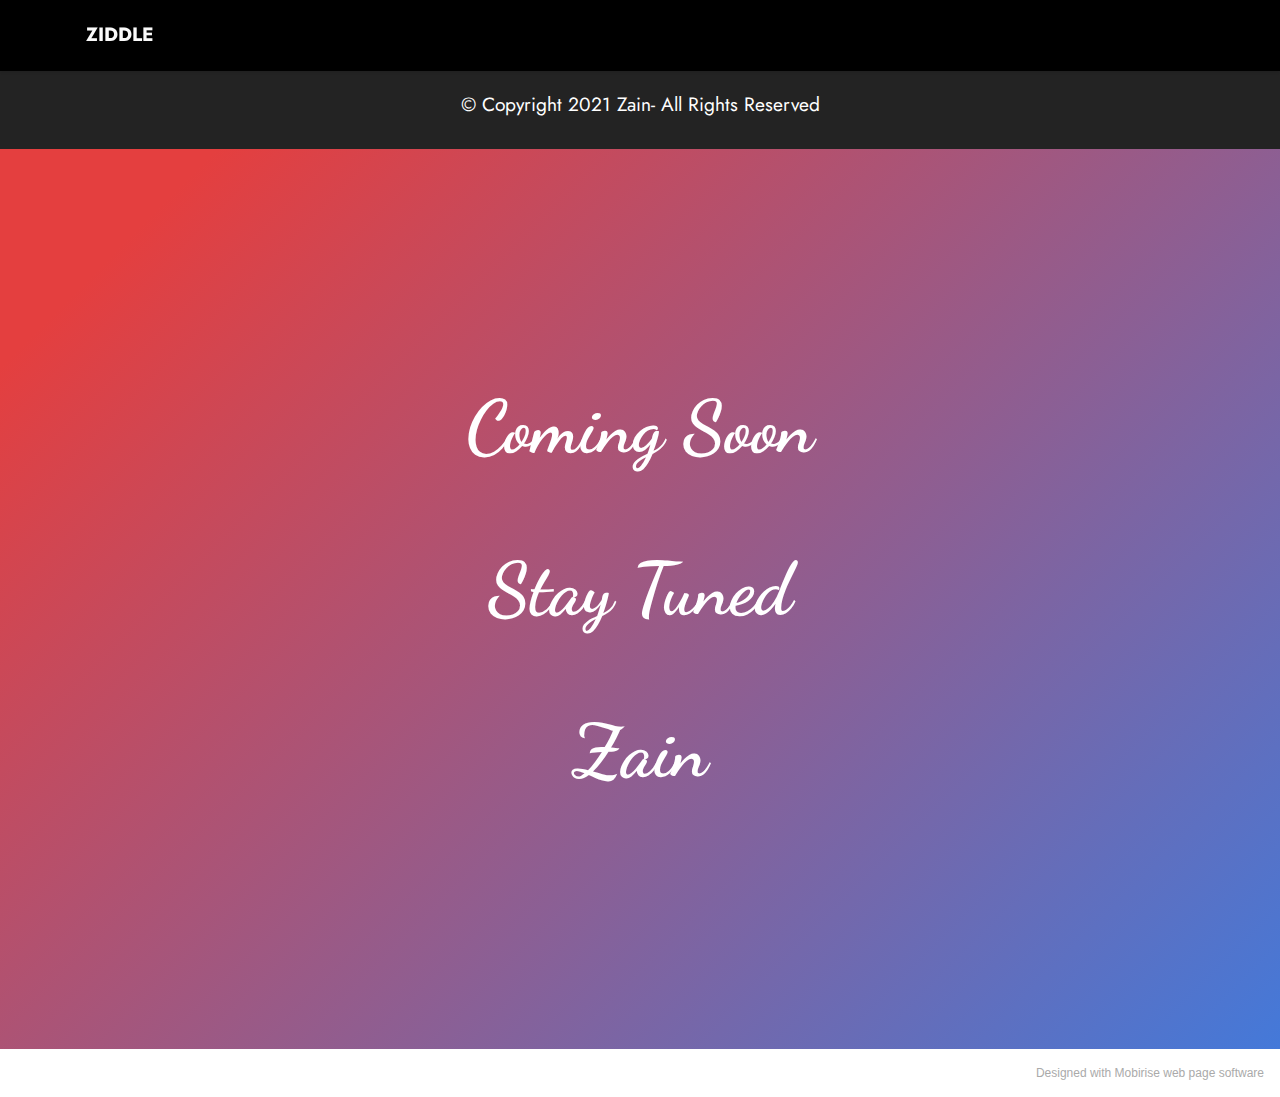
==== page1.html @ 67b0cd88 "A" ====
<!DOCTYPE html>
<html  >
<head>
  <!-- Site made with Mobirise Website Builder v5.2.0, https://mobirise.com -->
  <meta charset="UTF-8">
  <meta http-equiv="X-UA-Compatible" content="IE=edge">
  <meta name="generator" content="Mobirise v5.2.0, mobirise.com">
  <meta name="viewport" content="width=device-width, initial-scale=1, minimum-scale=1">
  <link rel="shortcut icon" href="assets/images/logo.png" type="image/x-icon">
  <meta name="description" content="">
  
  
  <title>ziddle</title>
  <link rel="stylesheet" href="assets/tether/tether.min.css">
  <link rel="stylesheet" href="assets/bootstrap/css/bootstrap.min.css">
  <link rel="stylesheet" href="assets/bootstrap/css/bootstrap-grid.min.css">
  <link rel="stylesheet" href="assets/bootstrap/css/bootstrap-reboot.min.css">
  <link rel="stylesheet" href="assets/dropdown/css/style.css">
  <link rel="stylesheet" href="assets/socicon/css/styles.css">
  <link rel="stylesheet" href="assets/theme/css/style.css">
  <link rel="preload" as="style" href="assets/mobirise/css/mbr-additional.css"><link rel="stylesheet" href="assets/mobirise/css/mbr-additional.css" type="text/css">
  
  
  
  
</head>
<body>
  
  <section class="menu menu1 cid-sieRmgfRUF" once="menu" id="menu1-7">
    

    <nav class="navbar navbar-dropdown navbar-fixed-top navbar-expand-lg">
        <div class="container">
            <div class="navbar-brand">
                
                <span class="navbar-caption-wrap"><a class="navbar-caption text-white display-7" href="https://mobiri.se">ZIDDLE</a></span>
            </div>
            <button class="navbar-toggler" type="button" data-toggle="collapse" data-target="#navbarSupportedContent" aria-controls="navbarNavAltMarkup" aria-expanded="false" aria-label="Toggle navigation">
                <div class="hamburger">
                    <span></span>
                    <span></span>
                    <span></span>
                    <span></span>
                </div>
            </button>
            <div class="collapse navbar-collapse" id="navbarSupportedContent">
                <ul class="navbar-nav nav-dropdown nav-right" data-app-modern-menu="true"><li class="nav-item"><a class="nav-link link text-black display-4" href="https://mobiri.se"></a>
                    </li></ul>
                
                
            </div>
        </div>
    </nav>
</section>

<section class="footer7 cid-sieRCFmxHL" once="footers" id="footer7-8">

    

    

    <div class="container">
        <div class="media-container-row align-center mbr-white">
            <div class="col-12">
                <p class="mbr-text mb-0 mbr-fonts-style display-7">
                    © Copyright 2021 Zain- All Rights Reserved
                </p>
            </div>
        </div>
    </div>
</section>

<section class="header18 cid-sif4z8HHHN mbr-fullscreen" id="header18-9">

    

    

    <div class="align-center container">
        <div class="row justify-content-center">
            <div class="col-12 col-lg-10">
                <h1 class="mbr-section-title mbr-fonts-style mbr-white mb-3 display-1"><strong>Coming Soon</strong><br><strong>&nbsp;</strong><br><strong>Stay T</strong><strong>uned</strong><br><br><strong>Zain</strong></h1>
                
                
                
            </div>
        </div>
    </div>
</section><section style="background-color: #fff; font-family: -apple-system, BlinkMacSystemFont, 'Segoe UI', 'Roboto', 'Helvetica Neue', Arial, sans-serif; color:#aaa; font-size:12px; padding: 0; align-items: center; display: flex;"><a href="https://mobirise.site/n" style="flex: 1 1; height: 3rem; padding-left: 1rem;"></a><p style="flex: 0 0 auto; margin:0; padding-right:1rem;">Designed with Mobirise <a href="https://mobirise.site/j" style="color:#aaa;">web page</a> software</p></section><script src="assets/web/assets/jquery/jquery.min.js"></script>  <script src="assets/popper/popper.min.js"></script>  <script src="assets/tether/tether.min.js"></script>  <script src="assets/bootstrap/js/bootstrap.min.js"></script>  <script src="assets/smoothscroll/smooth-scroll.js"></script>  <script src="assets/dropdown/js/nav-dropdown.js"></script>  <script src="assets/dropdown/js/navbar-dropdown.js"></script>  <script src="assets/touchswipe/jquery.touch-swipe.min.js"></script>  <script src="assets/theme/js/script.js"></script>  
  
  
</body>
</html>
---- assets/dropdown/css/style.css ----
.navbar-dropdown {
  left: 0;
  padding: 0;
  position: absolute;
  right: 0;
  top: 0;
  transition: all 0.45s ease;
  z-index: 1030;
  background: #282828; }
  .navbar-dropdown .navbar-logo {
    margin-right: 0.8rem;
    transition: margin 0.3s ease-in-out;
    vertical-align: middle; }
    .navbar-dropdown .navbar-logo img {
      height: 3.125rem;
      transition: all 0.3s ease-in-out; }
    .navbar-dropdown .navbar-logo.mbr-iconfont {
      font-size: 3.125rem;
      line-height: 3.125rem; }
  .navbar-dropdown .navbar-caption {
    font-weight: 700;
    white-space: normal;
    vertical-align: -4px;
    line-height: 3.125rem !important; }
    .navbar-dropdown .navbar-caption, .navbar-dropdown .navbar-caption:hover {
      color: inherit;
      text-decoration: none; }
  .navbar-dropdown .mbr-iconfont + .navbar-caption {
    vertical-align: -1px; }
  .navbar-dropdown.navbar-fixed-top {
    position: fixed; }
  .navbar-dropdown .navbar-brand span {
    vertical-align: -4px; }
  .navbar-dropdown.bg-color.transparent {
    background: none; }
  .navbar-dropdown.navbar-short .navbar-brand {
    padding: 0.625rem 0; }
    .navbar-dropdown.navbar-short .navbar-brand span {
      vertical-align: -1px; }
  .navbar-dropdown.navbar-short .navbar-caption {
    line-height: 2.375rem !important;
    vertical-align: -2px; }
  .navbar-dropdown.navbar-short .navbar-logo {
    margin-right: 0.5rem; }
    .navbar-dropdown.navbar-short .navbar-logo img {
      height: 2.375rem; }
    .navbar-dropdown.navbar-short .navbar-logo.mbr-iconfont {
      font-size: 2.375rem;
      line-height: 2.375rem; }
  .navbar-dropdown.navbar-short .mbr-table-cell {
    height: 3.625rem; }
  .navbar-dropdown .navbar-close {
    left: 0.6875rem;
    position: fixed;
    top: 0.75rem;
    z-index: 1000; }
  .navbar-dropdown .hamburger-icon {
    content: "";
    display: inline-block;
    vertical-align: middle;
    width: 16px;
    -webkit-box-shadow: 0 -6px 0 1px #282828,0 0 0 1px #282828,0 6px 0 1px #282828;
    -moz-box-shadow: 0 -6px 0 1px #282828,0 0 0 1px #282828,0 6px 0 1px #282828;
    box-shadow: 0 -6px 0 1px #282828,0 0 0 1px #282828,0 6px 0 1px #282828; }

.dropdown-menu .dropdown-toggle[data-toggle="dropdown-submenu"]::after {
  border-bottom: 0.35em solid transparent;
  border-left: 0.35em solid;
  border-right: 0;
  border-top: 0.35em solid transparent;
  margin-left: 0.3rem; }

.dropdown-menu .dropdown-item:focus {
  outline: 0; }

.nav-dropdown {
  font-size: 0.75rem;
  font-weight: 500;
  height: auto !important; }
  .nav-dropdown .nav-btn {
    padding-left: 1rem; }
  .nav-dropdown .link {
    margin: .667em 1.667em;
    font-weight: 500;
    padding: 0;
    transition: color .2s ease-in-out; }
    .nav-dropdown .link.dropdown-toggle {
      margin-right: 2.583em; }
      .nav-dropdown .link.dropdown-toggle::after {
        margin-left: .25rem;
        border-top: 0.35em solid;
        border-right: 0.35em solid transparent;
        border-left: 0.35em solid transparent;
        border-bottom: 0; }
      .nav-dropdown .link.dropdown-toggle[aria-expanded="true"] {
        margin: 0;
        padding: 0.667em 3.263em  0.667em 1.667em; }
  .nav-dropdown .link::after,
  .nav-dropdown .dropdown-item::after {
    color: inherit; }
  .nav-dropdown .btn {
    font-size: 0.75rem;
    font-weight: 700;
    letter-spacing: 0;
    margin-bottom: 0;
    padding-left: 1.25rem;
    padding-right: 1.25rem; }
  .nav-dropdown .dropdown-menu {
    border-radius: 0;
    border: 0;
    left: 0;
    margin: 0;
    padding-bottom: 1.25rem;
    padding-top: 1.25rem;
    position: relative; }
  .nav-dropdown .dropdown-submenu {
    margin-left: 0.125rem;
    top: 0; }
  .nav-dropdown .dropdown-item {
    font-weight: 500;
    line-height: 2;
    padding: 0.3846em 4.615em 0.3846em 1.5385em;
    position: relative;
    transition: color .2s ease-in-out, background-color .2s ease-in-out; }
    .nav-dropdown .dropdown-item::after {
      margin-top: -0.3077em;
      position: absolute;
      right: 1.1538em;
      top: 50%; }
    .nav-dropdown .dropdown-item:focus, .nav-dropdown .dropdown-item:hover {
      background: none; }

@media (max-width: 767px) {
  .nav-dropdown.navbar-toggleable-sm {
    bottom: 0;
    display: none;
    left: 0;
    overflow-x: hidden;
    position: fixed;
    top: 0;
    transform: translateX(-100%);
    -ms-transform: translateX(-100%);
    -webkit-transform: translateX(-100%);
    width: 18.75rem;
    z-index: 999; } }
.nav-dropdown.navbar-toggleable-xl {
  bottom: 0;
  display: none;
  left: 0;
  overflow-x: hidden;
  position: fixed;
  top: 0;
  transform: translateX(-100%);
  -ms-transform: translateX(-100%);
  -webkit-transform: translateX(-100%);
  width: 18.75rem;
  z-index: 999; }

.nav-dropdown-sm {
  display: block !important;
  overflow-x: hidden;
  overflow: auto;
  padding-top: 3.875rem; }
  .nav-dropdown-sm::after {
    content: "";
    display: block;
    height: 3rem;
    width: 100%; }
  .nav-dropdown-sm.collapse.in ~ .navbar-close {
    display: block !important; }
  .nav-dropdown-sm.collapsing, .nav-dropdown-sm.collapse.in {
    transform: translateX(0);
    -ms-transform: translateX(0);
    -webkit-transform: translateX(0);
    transition: all 0.25s ease-out;
    -webkit-transition: all 0.25s ease-out;
    background: #282828; }
  .nav-dropdown-sm.collapsing[aria-expanded="false"] {
    transform: translateX(-100%);
    -ms-transform: translateX(-100%);
    -webkit-transform: translateX(-100%); }
  .nav-dropdown-sm .nav-item {
    display: block;
    margin-left: 0 !important;
    padding-left: 0; }
  .nav-dropdown-sm .link,
  .nav-dropdown-sm .dropdown-item {
    border-top: 1px dotted rgba(255, 255, 255, 0.1);
    font-size: 0.8125rem;
    line-height: 1.6;
    margin: 0 !important;
    padding: 0.875rem 2.4rem 0.875rem 1.5625rem !important;
    position: relative;
    white-space: normal; }
    .nav-dropdown-sm .link:focus, .nav-dropdown-sm .link:hover,
    .nav-dropdown-sm .dropdown-item:focus,
    .nav-dropdown-sm .dropdown-item:hover {
      background: rgba(0, 0, 0, 0.2) !important;
      color: #c0a375; }
  .nav-dropdown-sm .nav-btn {
    position: relative;
    padding: 1.5625rem 1.5625rem 0 1.5625rem; }
    .nav-dropdown-sm .nav-btn::before {
      border-top: 1px dotted rgba(255, 255, 255, 0.1);
      content: "";
      left: 0;
      position: absolute;
      top: 0;
      width: 100%; }
    .nav-dropdown-sm .nav-btn + .nav-btn {
      padding-top: 0.625rem; }
      .nav-dropdown-sm .nav-btn + .nav-btn::before {
        display: none; }
  .nav-dropdown-sm .btn {
    padding: 0.625rem 0; }
  .nav-dropdown-sm .dropdown-toggle[data-toggle="dropdown-submenu"]::after {
    margin-left: .25rem;
    border-top: 0.35em solid;
    border-right: 0.35em solid transparent;
    border-left: 0.35em solid transparent;
    border-bottom: 0; }
  .nav-dropdown-sm .dropdown-toggle[data-toggle="dropdown-submenu"][aria-expanded="true"]::after {
    border-top: 0;
    border-right: 0.35em solid transparent;
    border-left: 0.35em solid transparent;
    border-bottom: 0.35em solid; }
  .nav-dropdown-sm .dropdown-menu {
    margin: 0;
    padding: 0;
    position: relative;
    top: 0;
    left: 0;
    width: 100%;
    border: 0;
    float: none;
    border-radius: 0;
    background: none; }
  .nav-dropdown-sm .dropdown-submenu {
    left: 100%;
    margin-left: 0.125rem;
    margin-top: -1.25rem;
    top: 0; }

.navbar-toggleable-sm .nav-dropdown .dropdown-menu {
  position: absolute; }

.navbar-toggleable-sm .nav-dropdown .dropdown-submenu {
  left: 100%;
  margin-left: 0.125rem;
  margin-top: -1.25rem;
  top: 0; }

.navbar-toggleable-sm.opened .nav-dropdown .dropdown-menu {
  position: relative; }

.navbar-toggleable-sm.opened .nav-dropdown .dropdown-submenu {
  left: 0;
  margin-left: 00rem;
  margin-top: 0rem;
  top: 0; }

.is-builder .nav-dropdown.collapsing {
  transition: none !important; }

/*# sourceMappingURL=style.css.map */
---- assets/socicon/css/styles.css ----
@charset "UTF-8";

@font-face {
  font-family: 'Socicon';
  src:  url('../fonts/socicon.eot');
  src:  url('../fonts/socicon.eot?#iefix') format('embedded-opentype'),
    url('../fonts/socicon.woff2') format('woff2'),
    url('../fonts/socicon.ttf') format('truetype'),
    url('../fonts/socicon.woff') format('woff'),
    url('../fonts/socicon.svg#socicon') format('svg');
  font-weight: normal;
  font-style: normal;
}

[data-icon]:before {
  font-family: "socicon" !important;
  content: attr(data-icon);
  font-style: normal !important;
  font-weight: normal !important;
  font-variant: normal !important;
  text-transform: none !important;
  speak: none;
  line-height: 1;
  -webkit-font-smoothing: antialiased;
  -moz-osx-font-smoothing: grayscale;
}

[class^="socicon-"], [class*=" socicon-"] {
  /* use !important to prevent issues with browser extensions that change fonts */
  font-family: 'Socicon' !important;
  speak: none;
  font-style: normal;
  font-weight: normal;
  font-variant: normal;
  text-transform: none;
  line-height: 1;

  /* Better Font Rendering =========== */
  -webkit-font-smoothing: antialiased;
  -moz-osx-font-smoothing: grayscale;
}

.socicon-eitaa:before {
  content: "\e97c";
}
.socicon-soroush:before {
  content: "\e97d";
}
.socicon-bale:before {
  content: "\e97e";
}
.socicon-zazzle:before {
  content: "\e97b";
}
.socicon-society6:before {
  content: "\e97a";
}
.socicon-redbubble:before {
  content: "\e979";
}
.socicon-avvo:before {
  content: "\e978";
}
.socicon-stitcher:before {
  content: "\e977";
}
.socicon-googlehangouts:before {
  content: "\e974";
}
.socicon-dlive:before {
  content: "\e975";
}
.socicon-vsco:before {
  content: "\e976";
}
.socicon-flipboard:before {
  content: "\e973";
}
.socicon-ubuntu:before {
  content: "\e958";
}
.socicon-artstation:before {
  content: "\e959";
}
.socicon-invision:before {
  content: "\e95a";
}
.socicon-torial:before {
  content: "\e95b";
}
.socicon-collectorz:before {
  content: "\e95c";
}
.socicon-seenthis:before {
  content: "\e95d";
}
.socicon-googleplaymusic:before {
  content: "\e95e";
}
.socicon-debian:before {
  content: "\e95f";
}
.socicon-filmfreeway:before {
  content: "\e960";
}
.socicon-gnome:before {
  content: "\e961";
}
.socicon-itchio:before {
  content: "\e962";
}
.socicon-jamendo:before {
  content: "\e963";
}
.socicon-mix:before {
  content: "\e964";
}
.socicon-sharepoint:before {
  content: "\e965";
}
.socicon-tinder:before {
  content: "\e966";
}
.socicon-windguru:before {
  content: "\e967";
}
.socicon-cdbaby:before {
  content: "\e968";
}
.socicon-elementaryos:before {
  content: "\e969";
}
.socicon-stage32:before {
  content: "\e96a";
}
.socicon-tiktok:before {
  content: "\e96b";
}
.socicon-gitter:before {
  content: "\e96c";
}
.socicon-letterboxd:before {
  content: "\e96d";
}
.socicon-threema:before {
  content: "\e96e";
}
.socicon-splice:before {
  content: "\e96f";
}
.socicon-metapop:before {
  content: "\e970";
}
.socicon-naver:before {
  content: "\e971";
}
.socicon-remote:before {
  content: "\e972";
}
.socicon-internet:before {
  content: "\e957";
}
.socicon-moddb:before {
  content: "\e94b";
}
.socicon-indiedb:before {
  content: "\e94c";
}
.socicon-traxsource:before {
  content: "\e94d";
}
.socicon-gamefor:before {
  content: "\e94e";
}
.socicon-pixiv:before {
  content: "\e94f";
}
.socicon-myanimelist:before {
  content: "\e950";
}
.socicon-blackberry:before {
  content: "\e951";
}
.socicon-wickr:before {
  content: "\e952";
}
.socicon-spip:before {
  content: "\e953";
}
.socicon-napster:before {
  content: "\e954";
}
.socicon-beatport:before {
  content: "\e955";
}
.socicon-hackerone:before {
  content: "\e956";
}
.socicon-hackernews:before {
  content: "\e946";
}
.socicon-smashwords:before {
  content: "\e947";
}
.socicon-kobo:before {
  content: "\e948";
}
.socicon-bookbub:before {
  content: "\e949";
}
.socicon-mailru:before {
  content: "\e94a";
}
.socicon-gitlab:before {
  content: "\e945";
}
.socicon-instructables:before {
  content: "\e944";
}
.socicon-portfolio:before {
  content: "\e943";
}
.socicon-codered:before {
  content: "\e940";
}
.socicon-origin:before {
  content: "\e941";
}
.socicon-nextdoor:before {
  content: "\e942";
}
.socicon-udemy:before {
  content: "\e93f";
}
.socicon-livemaster:before {
  content: "\e93e";
}
.socicon-crunchbase:before {
  content: "\e93b";
}
.socicon-homefy:before {
  content: "\e93c";
}
.socicon-calendly:before {
  content: "\e93d";
}
.socicon-realtor:before {
  content: "\e90f";
}
.socicon-tidal:before {
  content: "\e910";
}
.socicon-qobuz:before {
  content: "\e911";
}
.socicon-natgeo:before {
  content: "\e912";
}
.socicon-mastodon:before {
  content: "\e913";
}
.socicon-unsplash:before {
  content: "\e914";
}
.socicon-homeadvisor:before {
  content: "\e915";
}
.socicon-angieslist:before {
  content: "\e916";
}
.socicon-codepen:before {
  content: "\e917";
}
.socicon-slack:before {
  content: "\e918";
}
.socicon-openaigym:before {
  content: "\e919";
}
.socicon-logmein:before {
  content: "\e91a";
}
.socicon-fiverr:before {
  content: "\e91b";
}
.socicon-gotomeeting:before {
  content: "\e91c";
}
.socicon-aliexpress:before {
  content: "\e91d";
}
.socicon-guru:before {
  content: "\e91e";
}
.socicon-appstore:before {
  content: "\e91f";
}
.socicon-homes:before {
  content: "\e920";
}
.socicon-zoom:before {
  content: "\e921";
}
.socicon-alibaba:before {
  content: "\e922";
}
.socicon-craigslist:before {
  content: "\e923";
}
.socicon-wix:before {
  content: "\e924";
}
.socicon-redfin:before {
  content: "\e925";
}
.socicon-googlecalendar:before {
  content: "\e926";
}
.socicon-shopify:before {
  content: "\e927";
}
.socicon-freelancer:before {
  content: "\e928";
}
.socicon-seedrs:before {
  content: "\e929";
}
.socicon-bing:before {
  content: "\e92a";
}
.socicon-doodle:before {
  content: "\e92b";
}
.socicon-bonanza:before {
  content: "\e92c";
}
.socicon-squarespace:before {
  content: "\e92d";
}
.socicon-toptal:before {
  content: "\e92e";
}
.socicon-gust:before {
  content: "\e92f";
}
.socicon-ask:before {
  content: "\e930";
}
.socicon-trulia:before {
  content: "\e931";
}
.socicon-loomly:before {
  content: "\e932";
}
.socicon-ghost:before {
  content: "\e933";
}
.socicon-upwork:before {
  content: "\e934";
}
.socicon-fundable:before {
  content: "\e935";
}
.socicon-booking:before {
  content: "\e936";
}
.socicon-googlemaps:before {
  content: "\e937";
}
.socicon-zillow:before {
  content: "\e938";
}
.socicon-niconico:before {
  content: "\e939";
}
.socicon-toneden:before {
  content: "\e93a";
}
.socicon-augment:before {
  content: "\e908";
}
.socicon-bitbucket:before {
  content: "\e909";
}
.socicon-fyuse:before {
  content: "\e90a";
}
.socicon-yt-gaming:before {
  content: "\e90b";
}
.socicon-sketchfab:before {
  content: "\e90c";
}
.socicon-mobcrush:before {
  content: "\e90d";
}
.socicon-microsoft:before {
  content: "\e90e";
}
.socicon-pandora:before {
  content: "\e907";
}
.socicon-messenger:before {
  content: "\e906";
}
.socicon-gamewisp:before {
  content: "\e905";
}
.socicon-bloglovin:before {
  content: "\e904";
}
.socicon-tunein:before {
  content: "\e903";
}
.socicon-gamejolt:before {
  content: "\e901";
}
.socicon-trello:before {
  content: "\e902";
}
.socicon-spreadshirt:before {
  content: "\e900";
}
.socicon-500px:before {
  content: "\e000";
}
.socicon-8tracks:before {
  content: "\e001";
}
.socicon-airbnb:before {
  content: "\e002";
}
.socicon-alliance:before {
  content: "\e003";
}
.socicon-amazon:before {
  content: "\e004";
}
.socicon-amplement:before {
  content: "\e005";
}
.socicon-android:before {
  content: "\e006";
}
.socicon-angellist:before {
  content: "\e007";
}
.socicon-apple:before {
  content: "\e008";
}
.socicon-appnet:before {
  content: "\e009";
}
.socicon-baidu:before {
  content: "\e00a";
}
.socicon-bandcamp:before {
  content: "\e00b";
}
.socicon-battlenet:before {
  content: "\e00c";
}
.socicon-mixer:before {
  content: "\e00d";
}
.socicon-bebee:before {
  content: "\e00e";
}
.socicon-bebo:before {
  content: "\e00f";
}
.socicon-behance:before {
  content: "\e010";
}
.socicon-blizzard:before {
  content: "\e011";
}
.socicon-blogger:before {
  content: "\e012";
}
.socicon-buffer:before {
  content: "\e013";
}
.socicon-chrome:before {
  content: "\e014";
}
.socicon-coderwall:before {
  content: "\e015";
}
.socicon-curse:before {
  content: "\e016";
}
.socicon-dailymotion:before {
  content: "\e017";
}
.socicon-deezer:before {
  content: "\e018";
}
.socicon-delicious:before {
  content: "\e019";
}
.socicon-deviantart:before {
  content: "\e01a";
}
.socicon-diablo:before {
  content: "\e01b";
}
.socicon-digg:before {
  content: "\e01c";
}
.socicon-discord:before {
  content: "\e01d";
}
.socicon-disqus:before {
  content: "\e01e";
}
.socicon-douban:before {
  content: "\e01f";
}
.socicon-draugiem:before {
  content: "\e020";
}
.socicon-dribbble:before {
  content: "\e021";
}
.socicon-drupal:before {
  content: "\e022";
}
.socicon-ebay:before {
  content: "\e023";
}
.socicon-ello:before {
  content: "\e024";
}
.socicon-endomodo:before {
  content: "\e025";
}
.socicon-envato:before {
  content: "\e026";
}
.socicon-etsy:before {
  content: "\e027";
}
.socicon-facebook:before {
  content: "\e028";
}
.socicon-feedburner:before {
  content: "\e029";
}
.socicon-filmweb:before {
  content: "\e02a";
}
.socicon-firefox:before {
  content: "\e02b";
}
.socicon-flattr:before {
  content: "\e02c";
}
.socicon-flickr:before {
  content: "\e02d";
}
.socicon-formulr:before {
  content: "\e02e";
}
.socicon-forrst:before {
  content: "\e02f";
}
.socicon-foursquare:before {
  content: "\e030";
}
.socicon-friendfeed:before {
  content: "\e031";
}
.socicon-github:before {
  content: "\e032";
}
.socicon-goodreads:before {
  content: "\e033";
}
.socicon-google:before {
  content: "\e034";
}
.socicon-googlescholar:before {
  content: "\e035";
}
.socicon-googlegroups:before {
  content: "\e036";
}
.socicon-googlephotos:before {
  content: "\e037";
}
.socicon-googleplus:before {
  content: "\e038";
}
.socicon-grooveshark:before {
  content: "\e039";
}
.socicon-hackerrank:before {
  content: "\e03a";
}
.socicon-hearthstone:before {
  content: "\e03b";
}
.socicon-hellocoton:before {
  content: "\e03c";
}
.socicon-heroes:before {
  content: "\e03d";
}
.socicon-smashcast:before {
  content: "\e03e";
}
.socicon-horde:before {
  content: "\e03f";
}
.socicon-houzz:before {
  content: "\e040";
}
.socicon-icq:before {
  content: "\e041";
}
.socicon-identica:before {
  content: "\e042";
}
.socicon-imdb:before {
  content: "\e043";
}
.socicon-instagram:before {
  content: "\e044";
}
.socicon-issuu:before {
  content: "\e045";
}
.socicon-istock:before {
  content: "\e046";
}
.socicon-itunes:before {
  content: "\e047";
}
.socicon-keybase:before {
  content: "\e048";
}
.socicon-lanyrd:before {
  content: "\e049";
}
.socicon-lastfm:before {
  content: "\e04a";
}
.socicon-line:before {
  content: "\e04b";
}
.socicon-linkedin:before {
  content: "\e04c";
}
.socicon-livejournal:before {
  content: "\e04d";
}
.socicon-lyft:before {
  content: "\e04e";
}
.socicon-macos:before {
  content: "\e04f";
}
.socicon-mail:before {
  content: "\e050";
}
.socicon-medium:before {
  content: "\e051";
}
.socicon-meetup:before {
  content: "\e052";
}
.socicon-mixcloud:before {
  content: "\e053";
}
.socicon-modelmayhem:before {
  content: "\e054";
}
.socicon-mumble:before {
  content: "\e055";
}
.socicon-myspace:before {
  content: "\e056";
}
.socicon-newsvine:before {
  content: "\e057";
}
.socicon-nintendo:before {
  content: "\e058";
}
.socicon-npm:before {
  content: "\e059";
}
.socicon-odnoklassniki:before {
  content: "\e05a";
}
.socicon-openid:before {
  content: "\e05b";
}
.socicon-opera:before {
  content: "\e05c";
}
.socicon-outlook:before {
  content: "\e05d";
}
.socicon-overwatch:before {
  content: "\e05e";
}
.socicon-patreon:before {
  content: "\e05f";
}
.socicon-paypal:before {
  content: "\e060";
}
.socicon-periscope:before {
  content: "\e061";
}
.socicon-persona:before {
  content: "\e062";
}
.socicon-pinterest:before {
  content: "\e063";
}
.socicon-play:before {
  content: "\e064";
}
.socicon-player:before {
  content: "\e065";
}
.socicon-playstation:before {
  content: "\e066";
}
.socicon-pocket:before {
  content: "\e067";
}
.socicon-qq:before {
  content: "\e068";
}
.socicon-quora:before {
  content: "\e069";
}
.socicon-raidcall:before {
  content: "\e06a";
}
.socicon-ravelry:before {
  content: "\e06b";
}
.socicon-reddit:before {
  content: "\e06c";
}
.socicon-renren:before {
  content: "\e06d";
}
.socicon-researchgate:before {
  content: "\e06e";
}
.socicon-residentadvisor:before {
  content: "\e06f";
}
.socicon-reverbnation:before {
  content: "\e070";
}
.socicon-rss:before {
  content: "\e071";
}
.socicon-sharethis:before {
  content: "\e072";
}
.socicon-skype:before {
  content: "\e073";
}
.socicon-slideshare:before {
  content: "\e074";
}
.socicon-smugmug:before {
  content: "\e075";
}
.socicon-snapchat:before {
  content: "\e076";
}
.socicon-songkick:before {
  content: "\e077";
}
.socicon-soundcloud:before {
  content: "\e078";
}
.socicon-spotify:before {
  content: "\e079";
}
.socicon-stackexchange:before {
  content: "\e07a";
}
.socicon-stackoverflow:before {
  content: "\e07b";
}
.socicon-starcraft:before {
  content: "\e07c";
}
.socicon-stayfriends:before {
  content: "\e07d";
}
.socicon-steam:before {
  content: "\e07e";
}
.socicon-storehouse:before {
  content: "\e07f";
}
.socicon-strava:before {
  content: "\e080";
}
.socicon-streamjar:before {
  content: "\e081";
}
.socicon-stumbleupon:before {
  content: "\e082";
}
.socicon-swarm:before {
  content: "\e083";
}
.socicon-teamspeak:before {
  content: "\e084";
}
.socicon-teamviewer:before {
  content: "\e085";
}
.socicon-technorati:before {
  content: "\e086";
}
.socicon-telegram:before {
  content: "\e087";
}
.socicon-tripadvisor:before {
  content: "\e088";
}
.socicon-tripit:before {
  content: "\e089";
}
.socicon-triplej:before {
  content: "\e08a";
}
.socicon-tumblr:before {
  content: "\e08b";
}
.socicon-twitch:before {
  content: "\e08c";
}
.socicon-twitter:before {
  content: "\e08d";
}
.socicon-uber:before {
  content: "\e08e";
}
.socicon-ventrilo:before {
  content: "\e08f";
}
.socicon-viadeo:before {
  content: "\e090";
}
.socicon-viber:before {
  content: "\e091";
}
.socicon-viewbug:before {
  content: "\e092";
}
.socicon-vimeo:before {
  content: "\e093";
}
.socicon-vine:before {
  content: "\e094";
}
.socicon-vkontakte:before {
  content: "\e095";
}
.socicon-warcraft:before {
  content: "\e096";
}
.socicon-wechat:before {
  content: "\e097";
}
.socicon-weibo:before {
  content: "\e098";
}
.socicon-whatsapp:before {
  content: "\e099";
}
.socicon-wikipedia:before {
  content: "\e09a";
}
.socicon-windows:before {
  content: "\e09b";
}
.socicon-wordpress:before {
  content: "\e09c";
}
.socicon-wykop:before {
  content: "\e09d";
}
.socicon-xbox:before {
  content: "\e09e";
}
.socicon-xing:before {
  content: "\e09f";
}
.socicon-yahoo:before {
  content: "\e0a0";
}
.socicon-yammer:before {
  content: "\e0a1";
}
.socicon-yandex:before {
  content: "\e0a2";
}
.socicon-yelp:before {
  content: "\e0a3";
}
.socicon-younow:before {
  content: "\e0a4";
}
.socicon-youtube:before {
  content: "\e0a5";
}
.socicon-zapier:before {
  content: "\e0a6";
}
.socicon-zerply:before {
  content: "\e0a7";
}
.socicon-zomato:before {
  content: "\e0a8";
}
.socicon-zynga:before {
  content: "\e0a9";
}
---- assets/theme/css/style.css ----
section {
  background-color: #ffffff;
}

body {
  font-style: normal;
  line-height: 1.5;
  font-weight: 400;
  color: #232323;
  position: relative;
}

section,
.container,
.container-fluid {
  position: relative;
  word-wrap: break-word;
}

a.mbr-iconfont:hover {
  text-decoration: none;
}

.article .lead p,
.article .lead ul,
.article .lead ol,
.article .lead pre,
.article .lead blockquote {
  margin-bottom: 0;
}

a {
  font-style: normal;
  font-weight: 400;
  cursor: pointer;
}

a, a:hover {
  text-decoration: none;
}

.mbr-section-title {
  font-style: normal;
  line-height: 1.3;
}

.mbr-section-subtitle {
  line-height: 1.3;
}

.mbr-text {
  font-style: normal;
  line-height: 1.7;
}

h1,
h2,
h3,
h4,
h5,
h6,
.display-1,
.display-2,
.display-4,
.display-5,
.display-7,
span,
p,
a {
  line-height: 1;
  word-break: break-word;
  word-wrap: break-word;
  font-weight: 400;
}

b,
strong {
  font-weight: bold;
}

input:-webkit-autofill, input:-webkit-autofill:hover, input:-webkit-autofill:focus, input:-webkit-autofill:active {
  -webkit-transition-delay: 9999s;
          transition-delay: 9999s;
  -webkit-transition-property: background-color, color;
  transition-property: background-color, color;
}

textarea[type="hidden"] {
  display: none;
}

section {
  background-position: 50% 50%;
  background-repeat: no-repeat;
  background-size: cover;
}

section .mbr-background-video,
section .mbr-background-video-preview {
  position: absolute;
  bottom: 0;
  left: 0;
  right: 0;
  top: 0;
}

.hidden {
  visibility: hidden;
}

.mbr-z-index20 {
  z-index: 20;
}

/*! Base colors */
.mbr-white {
  color: #ffffff;
}

.mbr-black {
  color: #111111;
}

.mbr-bg-white {
  background-color: #ffffff;
}

.mbr-bg-black {
  background-color: #000000;
}

/*! Text-aligns */
.align-left {
  text-align: left;
}

.align-center {
  text-align: center;
}

.align-right {
  text-align: right;
}

/*! Font-weight  */
.mbr-light {
  font-weight: 300;
}

.mbr-regular {
  font-weight: 400;
}

.mbr-semibold {
  font-weight: 500;
}

.mbr-bold {
  font-weight: 700;
}

/*! Media  */
.media-content {
  -ms-flex-preferred-size: 100%;
      flex-basis: 100%;
}

.media-container-row {
  display: -webkit-box;
  display: -ms-flexbox;
  display: flex;
  -webkit-box-orient: horizontal;
  -webkit-box-direction: normal;
      -ms-flex-direction: row;
          flex-direction: row;
  -ms-flex-wrap: wrap;
      flex-wrap: wrap;
  -webkit-box-pack: center;
      -ms-flex-pack: center;
          justify-content: center;
  -ms-flex-line-pack: center;
      align-content: center;
  -webkit-box-align: start;
      -ms-flex-align: start;
          align-items: start;
}

.media-container-row .media-size-item {
  width: 400px;
}

.media-container-column {
  display: -webkit-box;
  display: -ms-flexbox;
  display: flex;
  -webkit-box-orient: vertical;
  -webkit-box-direction: normal;
      -ms-flex-direction: column;
          flex-direction: column;
  -ms-flex-wrap: wrap;
      flex-wrap: wrap;
  -webkit-box-pack: center;
      -ms-flex-pack: center;
          justify-content: center;
  -ms-flex-line-pack: center;
      align-content: center;
  -webkit-box-align: stretch;
      -ms-flex-align: stretch;
          align-items: stretch;
}

.media-container-column > * {
  width: 100%;
}

@media (min-width: 992px) {
  .media-container-row {
    -ms-flex-wrap: nowrap;
        flex-wrap: nowrap;
  }
}

figure {
  margin-bottom: 0;
  overflow: hidden;
}

figure[mbr-media-size] {
  -webkit-transition: width 0.1s;
  transition: width 0.1s;
}

img,
iframe {
  display: block;
  width: 100%;
}

.card {
  background-color: transparent;
  border: none;
}

.card-box {
  width: 100%;
}

.card-img {
  text-align: center;
  -ms-flex-negative: 0;
      flex-shrink: 0;
  -webkit-flex-shrink: 0;
}

.media {
  max-width: 100%;
  margin: 0 auto;
}

.mbr-figure {
  -ms-flex-item-align: center;
      -ms-grid-row-align: center;
      align-self: center;
}

.media-container > div {
  max-width: 100%;
}

.mbr-figure img,
.card-img img {
  width: 100%;
}

@media (max-width: 991px) {
  .media-size-item {
    width: auto !important;
  }
  .media {
    width: auto;
  }
  .mbr-figure {
    width: 100% !important;
  }
}

/*! Buttons */
.mbr-section-btn {
  margin-left: -0.6rem;
  margin-right: -0.6rem;
  font-size: 0;
}

.btn {
  font-weight: 600;
  border-width: 1px;
  font-style: normal;
  margin: 0.6rem 0.6rem;
  white-space: normal;
  -webkit-transition: all 0.2s ease-in-out;
  transition: all 0.2s ease-in-out;
  display: -webkit-inline-box;
  display: -ms-inline-flexbox;
  display: inline-flex;
  -webkit-box-align: center;
      -ms-flex-align: center;
          align-items: center;
  -webkit-box-pack: center;
      -ms-flex-pack: center;
          justify-content: center;
  word-break: break-word;
}

.btn-sm {
  font-weight: 600;
  letter-spacing: 0px;
  -webkit-transition: all 0.3s ease-in-out;
  transition: all 0.3s ease-in-out;
}

.btn-md {
  font-weight: 600;
  letter-spacing: 0px;
  -webkit-transition: all 0.3s ease-in-out;
  transition: all 0.3s ease-in-out;
}

.btn-lg {
  font-weight: 600;
  letter-spacing: 0px;
  -webkit-transition: all 0.3s ease-in-out;
  transition: all 0.3s ease-in-out;
}

.btn-form {
  margin: 0;
}

.btn-form:hover {
  cursor: pointer;
}

nav .mbr-section-btn {
  margin-left: 0rem;
  margin-right: 0rem;
}

/*! Btn icon margin */
.btn .mbr-iconfont,
.btn.btn-sm .mbr-iconfont {
  -webkit-box-ordinal-group: 2;
      -ms-flex-order: 1;
          order: 1;
  cursor: pointer;
  margin-left: 0.5rem;
  vertical-align: sub;
}

.btn.btn-md .mbr-iconfont,
.btn.btn-md .mbr-iconfont {
  margin-left: 0.8rem;
}

.mbr-regular {
  font-weight: 400;
}

.mbr-semibold {
  font-weight: 500;
}

.mbr-bold {
  font-weight: 700;
}

[type="submit"] {
  -webkit-appearance: none;
}

/*! Full-screen */
.mbr-fullscreen .mbr-overlay {
  min-height: 100vh;
}

.mbr-fullscreen {
  display: -webkit-box;
  display: -ms-flexbox;
  display: flex;
  display: -moz-flex;
  display: -ms-flex;
  display: -o-flex;
  -webkit-box-align: center;
      -ms-flex-align: center;
          align-items: center;
  min-height: 100vh;
  padding-top: 3rem;
  padding-bottom: 3rem;
}

/*! Map */
.map {
  height: 25rem;
  position: relative;
}

.map iframe {
  width: 100%;
  height: 100%;
}

/*! Scroll to top arrow */
.mbr-arrow-up {
  bottom: 25px;
  right: 90px;
  position: fixed;
  text-align: right;
  z-index: 5000;
  color: #ffffff;
  font-size: 22px;
}

.mbr-arrow-up a {
  background: rgba(0, 0, 0, 0.2);
  border-radius: 50%;
  color: #fff;
  display: inline-block;
  height: 60px;
  width: 60px;
  border: 2px solid #fff;
  outline-style: none !important;
  position: relative;
  text-decoration: none;
  -webkit-transition: all 0.3s ease-in-out;
  transition: all 0.3s ease-in-out;
  cursor: pointer;
  text-align: center;
}

.mbr-arrow-up a:hover {
  background-color: rgba(0, 0, 0, 0.4);
}

.mbr-arrow-up a i {
  line-height: 60px;
}

.mbr-arrow-up-icon {
  display: block;
  color: #fff;
}

.mbr-arrow-up-icon::before {
  content: "\203a";
  display: inline-block;
  font-family: serif;
  font-size: 22px;
  line-height: 1;
  font-style: normal;
  position: relative;
  top: 6px;
  left: -4px;
  -webkit-transform: rotate(-90deg);
          transform: rotate(-90deg);
}

/*! Arrow Down */
.mbr-arrow {
  position: absolute;
  bottom: 45px;
  left: 50%;
  width: 60px;
  height: 60px;
  cursor: pointer;
  background-color: rgba(80, 80, 80, 0.5);
  border-radius: 50%;
  -webkit-transform: translateX(-50%);
          transform: translateX(-50%);
}

@media (max-width: 767px) {
  .mbr-arrow {
    display: none;
  }
}

.mbr-arrow > a {
  display: inline-block;
  text-decoration: none;
  outline-style: none;
  -webkit-animation: arrowdown 1.7s ease-in-out infinite;
          animation: arrowdown 1.7s ease-in-out infinite;
  color: #ffffff;
}

.mbr-arrow > a > i {
  position: absolute;
  top: -2px;
  left: 15px;
  font-size: 2rem;
}

#scrollToTop a i::before {
  content: "";
  position: absolute;
  display: block;
  border-bottom: 2.5px solid #fff;
  border-left: 2.5px solid #fff;
  width: 27.8%;
  height: 27.8%;
  left: 50%;
  top: 50%;
  -webkit-transform: rotate(135deg);
  transform: translateY(-30%) translateX(-50%) rotate(135deg);
}

@keyframes arrowdown {
  0% {
    -webkit-transform: translateY(0px);
            transform: translateY(0px);
  }
  50% {
    -webkit-transform: translateY(-5px);
            transform: translateY(-5px);
  }
  100% {
    -webkit-transform: translateY(0px);
            transform: translateY(0px);
  }
}

@-webkit-keyframes arrowdown {
  0% {
    -webkit-transform: translateY(0px);
            transform: translateY(0px);
  }
  50% {
    -webkit-transform: translateY(-5px);
            transform: translateY(-5px);
  }
  100% {
    -webkit-transform: translateY(0px);
            transform: translateY(0px);
  }
}

@media (max-width: 500px) {
  .mbr-arrow-up {
    left: 50%;
    right: auto;
  }
}

/*Gradients animation*/
@keyframes gradient-animation {
  from {
    background-position: 0% 100%;
    -webkit-animation-timing-function: ease-in-out;
            animation-timing-function: ease-in-out;
  }
  to {
    background-position: 100% 0%;
    -webkit-animation-timing-function: ease-in-out;
            animation-timing-function: ease-in-out;
  }
}

@-webkit-keyframes gradient-animation {
  from {
    background-position: 0% 100%;
    -webkit-animation-timing-function: ease-in-out;
            animation-timing-function: ease-in-out;
  }
  to {
    background-position: 100% 0%;
    -webkit-animation-timing-function: ease-in-out;
            animation-timing-function: ease-in-out;
  }
}

.bg-gradient {
  background-size: 200% 200%;
  animation: gradient-animation 5s infinite alternate;
  -webkit-animation: gradient-animation 5s infinite alternate;
}

.menu .navbar-brand {
  display: -webkit-flex;
}

.menu .navbar-brand span {
  display: -webkit-box;
  display: -ms-flexbox;
  display: flex;
  display: -webkit-flex;
}

.menu .navbar-brand .navbar-caption-wrap {
  display: -webkit-flex;
}

.menu .navbar-brand .navbar-logo img {
  display: -webkit-flex;
}

@media (min-width: 768px) and (max-width: 991px) {
  .menu .navbar-toggleable-sm .navbar-nav {
    display: -webkit-box;
    display: -ms-flexbox;
  }
}

@media (max-width: 991px) {
  .menu .navbar-collapse {
    max-height: 93.5vh;
  }
  .menu .navbar-collapse.show {
    overflow: auto;
  }
}

@media (min-width: 992px) {
  .menu .navbar-nav.nav-dropdown {
    display: -webkit-flex;
  }
  .menu .navbar-toggleable-sm .navbar-collapse {
    display: -webkit-flex !important;
  }
  .menu .collapsed .navbar-collapse {
    max-height: 93.5vh;
  }
  .menu .collapsed .navbar-collapse.show {
    overflow: auto;
  }
}

@media (max-width: 767px) {
  .menu .navbar-collapse {
    max-height: 80vh;
  }
}

.nav-link .mbr-iconfont {
  margin-right: .5rem;
}

.navbar {
  display: -webkit-flex;
  -webkit-flex-wrap: wrap;
  -webkit-align-items: center;
  -webkit-justify-content: space-between;
}

.navbar-collapse {
  -webkit-flex-basis: 100%;
  -webkit-flex-grow: 1;
  -webkit-align-items: center;
}

.nav-dropdown .link {
  padding: 0.667em 1.667em !important;
  margin: 0 !important;
}

.nav {
  display: -webkit-flex;
  -webkit-flex-wrap: wrap;
}

.row {
  display: -webkit-flex;
  -webkit-flex-wrap: wrap;
}

.justify-content-center {
  -webkit-justify-content: center;
}

.form-inline {
  display: -webkit-flex;
}

.card-wrapper {
  -webkit-flex: 1;
}

.carousel-control {
  z-index: 10;
  display: -webkit-flex;
}

.carousel-controls {
  display: -webkit-flex;
}

.media {
  display: -webkit-flex;
}

.form-group:focus {
  outline: none;
}

.jq-selectbox__select {
  padding: 7px 0;
  position: relative;
}

.jq-selectbox__dropdown {
  overflow: hidden;
  border-radius: 10px;
  position: absolute;
  top: 100%;
  left: 0 !important;
  width: 100% !important;
}

.jq-selectbox__trigger-arrow {
  right: 0;
  -webkit-transform: translateY(-50%);
          transform: translateY(-50%);
}

.jq-selectbox li {
  padding: 1.07em 0.5em;
}

input[type="range"] {
  padding-left: 0 !important;
  padding-right: 0 !important;
}

.modal-dialog,
.modal-content {
  height: 100%;
}

.modal-dialog .carousel-inner {
  height: calc(100vh - 1.75rem);
}

@media (max-width: 575px) {
  .modal-dialog .carousel-inner {
    height: calc(100vh - 1rem);
  }
}

.carousel-item {
  text-align: center;
}

.carousel-item img {
  margin: auto;
}

.navbar-toggler {
  -webkit-align-self: flex-start;
  -ms-flex-item-align: start;
  align-self: flex-start;
  padding: 0.25rem 0.75rem;
  font-size: 1.25rem;
  line-height: 1;
  background: transparent;
  border: 1px solid transparent;
  border-radius: 0.25rem;
}

.navbar-toggler:focus,
.navbar-toggler:hover {
  text-decoration: none;
}

.navbar-toggler-icon {
  display: inline-block;
  width: 1.5em;
  height: 1.5em;
  vertical-align: middle;
  content: "";
  background: no-repeat center center;
  background-size: 100% 100%;
}

.navbar-toggler-left {
  position: absolute;
  left: 1rem;
}

.navbar-toggler-right {
  position: absolute;
  right: 1rem;
}

.card-img {
  width: auto;
}

.menu .navbar.collapsed:not(.beta-menu) {
  -webkit-box-orient: vertical;
  -webkit-box-direction: normal;
      -ms-flex-direction: column;
          flex-direction: column;
}

.carousel-item.active,
.carousel-item-next,
.carousel-item-prev {
  display: -webkit-box;
  display: -ms-flexbox;
  display: flex;
}

.note-air-layout .dropup .dropdown-menu,
.note-air-layout .navbar-fixed-bottom .dropdown .dropdown-menu {
  bottom: initial !important;
}

html,
body {
  height: auto;
  min-height: 100vh;
}

.dropup .dropdown-toggle::after {
  display: none;
}

.form-asterisk {
  font-family: initial;
  position: absolute;
  top: -2px;
  font-weight: normal;
}

.form-control-label {
  position: relative;
  cursor: pointer;
  margin-bottom: 0.357em;
  padding: 0;
}

.alert {
  color: #ffffff;
  border-radius: 0;
  border: 0;
  font-size: 1.1rem;
  line-height: 1.5;
  margin-bottom: 1.875rem;
  padding: 1.25rem;
  position: relative;
  text-align: center;
}

.alert.alert-form::after {
  background-color: inherit;
  bottom: -7px;
  content: "";
  display: block;
  height: 14px;
  left: 50%;
  margin-left: -7px;
  position: absolute;
  -webkit-transform: rotate(45deg);
          transform: rotate(45deg);
  width: 14px;
}

.form-control {
  background-color: #ffffff;
  background-clip: border-box;
  color: #232323;
  line-height: 1rem !important;
  height: auto;
  padding: 0.6rem 1.2rem;
  -webkit-transition: border-color 0.25s ease 0s;
  transition: border-color 0.25s ease 0s;
  border: 1px solid transparent !important;
  border-radius: 4px;
  -webkit-box-shadow: rgba(0, 0, 0, 0.07) 0px 1px 1px 0px, rgba(0, 0, 0, 0.07) 0px 1px 3px 0px, rgba(0, 0, 0, 0.03) 0px 0px 0px 1px;
          box-shadow: rgba(0, 0, 0, 0.07) 0px 1px 1px 0px, rgba(0, 0, 0, 0.07) 0px 1px 3px 0px, rgba(0, 0, 0, 0.03) 0px 0px 0px 1px;
}

.form-active .form-control:invalid {
  border-color: red;
}

form .row {
  margin-left: -0.6rem;
  margin-right: -0.6rem;
}

form .row [class*="col"] {
  padding-left: 0.6rem;
  padding-right: 0.6rem;
}

form .mbr-section-btn {
  margin: 0;
  padding-left: 0.6rem;
  padding-right: 0.6rem;
}

form .btn {
  display: -webkit-box;
  display: -ms-flexbox;
  display: flex;
  padding: 0.6rem 1.2rem;
  margin: 0;
}

form .form-check-input {
  margin-top: .5;
}

textarea.form-control {
  line-height: 1.5rem !important;
}

.form-group {
  margin-bottom: 1.2rem;
}

.form-control,
form .btn {
  min-height: 48px;
}

.gdpr-block label span.textGDPR input[name='gdpr'] {
  top: 7px;
}

.form-control:focus {
  -webkit-box-shadow: none;
          box-shadow: none;
}

:focus {
  outline: none;
}

.mbr-overlay {
  background-color: #000;
  bottom: 0;
  left: 0;
  opacity: 0.5;
  position: absolute;
  right: 0;
  top: 0;
  z-index: 0;
  pointer-events: none;
}

blockquote {
  font-style: italic;
  padding: 3rem;
  font-size: 1.09rem;
  position: relative;
  border-left: 3px solid;
}

ul,
ol,
pre,
blockquote {
  margin-bottom: 2.3125rem;
}

.mt-4 {
  margin-top: 2rem !important;
}

.mb-4 {
  margin-bottom: 2rem !important;
}

@media (min-width: 992px) {
  .container {
    padding-left: 16px;
    padding-right: 16px;
  }
  .row {
    margin-left: -16px;
    margin-right: -16px;
  }
  .row > [class*="col"] {
    padding-left: 16px;
    padding-right: 16px;
  }
}

@media (min-width: 768px) {
  .container-fluid {
    padding-left: 32px;
    padding-right: 32px;
  }
}

@media (min-width: 768px) and (max-width: 991px) {
  .mbr-container {
    padding-left: 32px;
    padding-right: 32px;
  }
}

@media (max-width: 767px) {
  .mbr-container {
    padding-left: 16px;
    padding-right: 16px;
  }
}

.card-wrapper,
.item-wrapper {
  overflow: hidden;
}

.app-video-wrapper > img {
  opacity: 1;
}
/*# sourceMappingURL=style.css.map */.engine {
	position: absolute;
	text-indent: -2400px;
	text-align: center;
	padding: 0;
	top: 0;
	left: -2400px;
}
---- assets/mobirise/css/mbr-additional.css ----
@import url(https://fonts.googleapis.com/css?family=Dancing+Script:400,500,600,700&display=swap);
@import url(https://fonts.googleapis.com/css?family=Jost:100,200,300,400,500,600,700,800,900,100i,200i,300i,400i,500i,600i,700i,800i,900i&display=swap);





body {
  font-family: Jost;
}
.display-1 {
  font-family: 'Dancing Script', handwriting;
  font-size: 4.6rem;
  line-height: 1.1;
}
.display-1 > .mbr-iconfont {
  font-size: 5.75rem;
}
.display-2 {
  font-family: 'Jost', sans-serif;
  font-size: 3rem;
  line-height: 1.1;
}
.display-2 > .mbr-iconfont {
  font-size: 3.75rem;
}
.display-4 {
  font-family: 'Jost', sans-serif;
  font-size: 1.1rem;
  line-height: 1.5;
}
.display-4 > .mbr-iconfont {
  font-size: 1.375rem;
}
.display-5 {
  font-family: 'Jost', sans-serif;
  font-size: 2rem;
  line-height: 1.5;
}
.display-5 > .mbr-iconfont {
  font-size: 2.5rem;
}
.display-7 {
  font-family: 'Jost', sans-serif;
  font-size: 1.2rem;
  line-height: 1.5;
}
.display-7 > .mbr-iconfont {
  font-size: 1.5rem;
}
/* ---- Fluid typography for mobile devices ---- */
/* 1.4 - font scale ratio ( bootstrap == 1.42857 ) */
/* 100vw - current viewport width */
/* (48 - 20)  48 == 48rem == 768px, 20 == 20rem == 320px(minimal supported viewport) */
/* 0.65 - min scale variable, may vary */
@media (max-width: 992px) {
  .display-1 {
    font-size: 3.68rem;
  }
}
@media (max-width: 768px) {
  .display-1 {
    font-size: 3.22rem;
    font-size: calc( 2.26rem + (4.6 - 2.26) * ((100vw - 20rem) / (48 - 20)));
    line-height: calc( 1.1 * (2.26rem + (4.6 - 2.26) * ((100vw - 20rem) / (48 - 20))));
  }
  .display-2 {
    font-size: 2.4rem;
    font-size: calc( 1.7rem + (3 - 1.7) * ((100vw - 20rem) / (48 - 20)));
    line-height: calc( 1.3 * (1.7rem + (3 - 1.7) * ((100vw - 20rem) / (48 - 20))));
  }
  .display-4 {
    font-size: 0.88rem;
    font-size: calc( 1.0350000000000001rem + (1.1 - 1.0350000000000001) * ((100vw - 20rem) / (48 - 20)));
    line-height: calc( 1.4 * (1.0350000000000001rem + (1.1 - 1.0350000000000001) * ((100vw - 20rem) / (48 - 20))));
  }
  .display-5 {
    font-size: 1.6rem;
    font-size: calc( 1.35rem + (2 - 1.35) * ((100vw - 20rem) / (48 - 20)));
    line-height: calc( 1.4 * (1.35rem + (2 - 1.35) * ((100vw - 20rem) / (48 - 20))));
  }
  .display-7 {
    font-size: 0.96rem;
    font-size: calc( 1.07rem + (1.2 - 1.07) * ((100vw - 20rem) / (48 - 20)));
    line-height: calc( 1.4 * (1.07rem + (1.2 - 1.07) * ((100vw - 20rem) / (48 - 20))));
  }
}
/* Buttons */
.btn {
  padding: 0.6rem 1.2rem;
  border-radius: 4px;
}
.btn-sm {
  padding: 0.6rem 1.2rem;
  border-radius: 4px;
}
.btn-md {
  padding: 0.6rem 1.2rem;
  border-radius: 4px;
}
.btn-lg {
  padding: 1rem 2.6rem;
  border-radius: 4px;
}
.bg-primary {
  background-color: #6592e6 !important;
}
.bg-success {
  background-color: #40b0bf !important;
}
.bg-info {
  background-color: #47b5ed !important;
}
.bg-warning {
  background-color: #ffe161 !important;
}
.bg-danger {
  background-color: #ff9966 !important;
}
.btn-primary,
.btn-primary:active {
  background-color: #6592e6 !important;
  border-color: #6592e6 !important;
  color: #ffffff !important;
  box-shadow: 0 2px 2px 0 rgba(0, 0, 0, 0.2);
}
.btn-primary:hover,
.btn-primary:focus,
.btn-primary.focus,
.btn-primary.active {
  color: #ffffff !important;
  background-color: #2260d2 !important;
  border-color: #2260d2 !important;
  box-shadow: 0 2px 5px 0 rgba(0, 0, 0, 0.2);
}
.btn-primary.disabled,
.btn-primary:disabled {
  color: #ffffff !important;
  background-color: #2260d2 !important;
  border-color: #2260d2 !important;
}
.btn-secondary,
.btn-secondary:active {
  background-color: #ff6666 !important;
  border-color: #ff6666 !important;
  color: #ffffff !important;
  box-shadow: 0 2px 2px 0 rgba(0, 0, 0, 0.2);
}
.btn-secondary:hover,
.btn-secondary:focus,
.btn-secondary.focus,
.btn-secondary.active {
  color: #ffffff !important;
  background-color: #ff0f0f !important;
  border-color: #ff0f0f !important;
  box-shadow: 0 2px 5px 0 rgba(0, 0, 0, 0.2);
}
.btn-secondary.disabled,
.btn-secondary:disabled {
  color: #ffffff !important;
  background-color: #ff0f0f !important;
  border-color: #ff0f0f !important;
}
.btn-info,
.btn-info:active {
  background-color: #47b5ed !important;
  border-color: #47b5ed !important;
  color: #ffffff !important;
  box-shadow: 0 2px 2px 0 rgba(0, 0, 0, 0.2);
}
.btn-info:hover,
.btn-info:focus,
.btn-info.focus,
.btn-info.active {
  color: #ffffff !important;
  background-color: #148cca !important;
  border-color: #148cca !important;
  box-shadow: 0 2px 5px 0 rgba(0, 0, 0, 0.2);
}
.btn-info.disabled,
.btn-info:disabled {
  color: #ffffff !important;
  background-color: #148cca !important;
  border-color: #148cca !important;
}
.btn-success,
.btn-success:active {
  background-color: #40b0bf !important;
  border-color: #40b0bf !important;
  color: #ffffff !important;
  box-shadow: 0 2px 2px 0 rgba(0, 0, 0, 0.2);
}
.btn-success:hover,
.btn-success:focus,
.btn-success.focus,
.btn-success.active {
  color: #ffffff !important;
  background-color: #2a747e !important;
  border-color: #2a747e !important;
  box-shadow: 0 2px 5px 0 rgba(0, 0, 0, 0.2);
}
.btn-success.disabled,
.btn-success:disabled {
  color: #ffffff !important;
  background-color: #2a747e !important;
  border-color: #2a747e !important;
}
.btn-warning,
.btn-warning:active {
  background-color: #ffe161 !important;
  border-color: #ffe161 !important;
  color: #614f00 !important;
  box-shadow: 0 2px 2px 0 rgba(0, 0, 0, 0.2);
}
.btn-warning:hover,
.btn-warning:focus,
.btn-warning.focus,
.btn-warning.active {
  color: #0a0800 !important;
  background-color: #ffd10a !important;
  border-color: #ffd10a !important;
  box-shadow: 0 2px 5px 0 rgba(0, 0, 0, 0.2);
}
.btn-warning.disabled,
.btn-warning:disabled {
  color: #614f00 !important;
  background-color: #ffd10a !important;
  border-color: #ffd10a !important;
}
.btn-danger,
.btn-danger:active {
  background-color: #ff9966 !important;
  border-color: #ff9966 !important;
  color: #ffffff !important;
  box-shadow: 0 2px 2px 0 rgba(0, 0, 0, 0.2);
}
.btn-danger:hover,
.btn-danger:focus,
.btn-danger.focus,
.btn-danger.active {
  color: #ffffff !important;
  background-color: #ff5f0f !important;
  border-color: #ff5f0f !important;
  box-shadow: 0 2px 5px 0 rgba(0, 0, 0, 0.2);
}
.btn-danger.disabled,
.btn-danger:disabled {
  color: #ffffff !important;
  background-color: #ff5f0f !important;
  border-color: #ff5f0f !important;
}
.btn-white,
.btn-white:active {
  background-color: #fafafa !important;
  border-color: #fafafa !important;
  color: #7a7a7a !important;
  box-shadow: 0 2px 2px 0 rgba(0, 0, 0, 0.2);
}
.btn-white:hover,
.btn-white:focus,
.btn-white.focus,
.btn-white.active {
  color: #4f4f4f !important;
  background-color: #cfcfcf !important;
  border-color: #cfcfcf !important;
  box-shadow: 0 2px 5px 0 rgba(0, 0, 0, 0.2);
}
.btn-white.disabled,
.btn-white:disabled {
  color: #7a7a7a !important;
  background-color: #cfcfcf !important;
  border-color: #cfcfcf !important;
}
.btn-black,
.btn-black:active {
  background-color: #232323 !important;
  border-color: #232323 !important;
  color: #ffffff !important;
  box-shadow: 0 2px 2px 0 rgba(0, 0, 0, 0.2);
}
.btn-black:hover,
.btn-black:focus,
.btn-black.focus,
.btn-black.active {
  color: #ffffff !important;
  background-color: #000000 !important;
  border-color: #000000 !important;
  box-shadow: 0 2px 5px 0 rgba(0, 0, 0, 0.2);
}
.btn-black.disabled,
.btn-black:disabled {
  color: #ffffff !important;
  background-color: #000000 !important;
  border-color: #000000 !important;
}
.btn-primary-outline,
.btn-primary-outline:active {
  background-color: transparent !important;
  border-color: transparent;
  color: #6592e6;
}
.btn-primary-outline:hover,
.btn-primary-outline:focus,
.btn-primary-outline.focus,
.btn-primary-outline.active {
  color: #2260d2 !important;
  background-color: transparent!important;
  border-color: transparent!important;
  box-shadow: none!important;
}
.btn-primary-outline.disabled,
.btn-primary-outline:disabled {
  color: #ffffff !important;
  background-color: #6592e6 !important;
  border-color: #6592e6 !important;
}
.btn-secondary-outline,
.btn-secondary-outline:active {
  background-color: transparent !important;
  border-color: transparent;
  color: #ff6666;
}
.btn-secondary-outline:hover,
.btn-secondary-outline:focus,
.btn-secondary-outline.focus,
.btn-secondary-outline.active {
  color: #ff0f0f !important;
  background-color: transparent!important;
  border-color: transparent!important;
  box-shadow: none!important;
}
.btn-secondary-outline.disabled,
.btn-secondary-outline:disabled {
  color: #ffffff !important;
  background-color: #ff6666 !important;
  border-color: #ff6666 !important;
}
.btn-info-outline,
.btn-info-outline:active {
  background-color: transparent !important;
  border-color: transparent;
  color: #47b5ed;
}
.btn-info-outline:hover,
.btn-info-outline:focus,
.btn-info-outline.focus,
.btn-info-outline.active {
  color: #148cca !important;
  background-color: transparent!important;
  border-color: transparent!important;
  box-shadow: none!important;
}
.btn-info-outline.disabled,
.btn-info-outline:disabled {
  color: #ffffff !important;
  background-color: #47b5ed !important;
  border-color: #47b5ed !important;
}
.btn-success-outline,
.btn-success-outline:active {
  background-color: transparent !important;
  border-color: transparent;
  color: #40b0bf;
}
.btn-success-outline:hover,
.btn-success-outline:focus,
.btn-success-outline.focus,
.btn-success-outline.active {
  color: #2a747e !important;
  background-color: transparent!important;
  border-color: transparent!important;
  box-shadow: none!important;
}
.btn-success-outline.disabled,
.btn-success-outline:disabled {
  color: #ffffff !important;
  background-color: #40b0bf !important;
  border-color: #40b0bf !important;
}
.btn-warning-outline,
.btn-warning-outline:active {
  background-color: transparent !important;
  border-color: transparent;
  color: #ffe161;
}
.btn-warning-outline:hover,
.btn-warning-outline:focus,
.btn-warning-outline.focus,
.btn-warning-outline.active {
  color: #ffd10a !important;
  background-color: transparent!important;
  border-color: transparent!important;
  box-shadow: none!important;
}
.btn-warning-outline.disabled,
.btn-warning-outline:disabled {
  color: #614f00 !important;
  background-color: #ffe161 !important;
  border-color: #ffe161 !important;
}
.btn-danger-outline,
.btn-danger-outline:active {
  background-color: transparent !important;
  border-color: transparent;
  color: #ff9966;
}
.btn-danger-outline:hover,
.btn-danger-outline:focus,
.btn-danger-outline.focus,
.btn-danger-outline.active {
  color: #ff5f0f !important;
  background-color: transparent!important;
  border-color: transparent!important;
  box-shadow: none!important;
}
.btn-danger-outline.disabled,
.btn-danger-outline:disabled {
  color: #ffffff !important;
  background-color: #ff9966 !important;
  border-color: #ff9966 !important;
}
.btn-black-outline,
.btn-black-outline:active {
  background-color: transparent !important;
  border-color: transparent;
  color: #232323;
}
.btn-black-outline:hover,
.btn-black-outline:focus,
.btn-black-outline.focus,
.btn-black-outline.active {
  color: #000000 !important;
  background-color: transparent!important;
  border-color: transparent!important;
  box-shadow: none!important;
}
.btn-black-outline.disabled,
.btn-black-outline:disabled {
  color: #ffffff !important;
  background-color: #232323 !important;
  border-color: #232323 !important;
}
.btn-white-outline,
.btn-white-outline:active {
  background-color: transparent !important;
  border-color: transparent;
  color: #fafafa;
}
.btn-white-outline:hover,
.btn-white-outline:focus,
.btn-white-outline.focus,
.btn-white-outline.active {
  color: #cfcfcf !important;
  background-color: transparent!important;
  border-color: transparent!important;
  box-shadow: none!important;
}
.btn-white-outline.disabled,
.btn-white-outline:disabled {
  color: #7a7a7a !important;
  background-color: #fafafa !important;
  border-color: #fafafa !important;
}
.text-primary {
  color: #6592e6 !important;
}
.text-secondary {
  color: #ff6666 !important;
}
.text-success {
  color: #40b0bf !important;
}
.text-info {
  color: #47b5ed !important;
}
.text-warning {
  color: #ffe161 !important;
}
.text-danger {
  color: #ff9966 !important;
}
.text-white {
  color: #fafafa !important;
}
.text-black {
  color: #232323 !important;
}
a.text-primary:hover,
a.text-primary:focus,
a.text-primary.active {
  color: #205ac5 !important;
}
a.text-secondary:hover,
a.text-secondary:focus,
a.text-secondary.active {
  color: #ff0000 !important;
}
a.text-success:hover,
a.text-success:focus,
a.text-success.active {
  color: #266a73 !important;
}
a.text-info:hover,
a.text-info:focus,
a.text-info.active {
  color: #1283bc !important;
}
a.text-warning:hover,
a.text-warning:focus,
a.text-warning.active {
  color: #facb00 !important;
}
a.text-danger:hover,
a.text-danger:focus,
a.text-danger.active {
  color: #ff5500 !important;
}
a.text-white:hover,
a.text-white:focus,
a.text-white.active {
  color: #c7c7c7 !important;
}
a.text-black:hover,
a.text-black:focus,
a.text-black.active {
  color: #000000 !important;
}
a[class*="text-"]:not(.nav-link):not(.dropdown-item):not([role]) {
  position: relative;
  background-image: transparent;
  background-size: 10000px 2px;
  background-repeat: no-repeat;
  background-position: 0px 1.2em;
  background-position: -10000px 1.2em;
}
a[class*="text-"]:not(.nav-link):not(.dropdown-item):not([role]):hover {
  transition: background-position 2s ease-in-out;
  background-image: linear-gradient(currentColor 50%, currentColor 50%);
  background-position: 0px 1.2em;
}
.nav-tabs .nav-link.active {
  color: #6592e6;
}
.nav-tabs .nav-link:not(.active) {
  color: #232323;
}
.alert-success {
  background-color: #70c770;
}
.alert-info {
  background-color: #47b5ed;
}
.alert-warning {
  background-color: #ffe161;
}
.alert-danger {
  background-color: #ff9966;
}
.mbr-gallery-filter li.active .btn {
  background-color: #6592e6;
  border-color: #6592e6;
  color: #ffffff;
}
.mbr-gallery-filter li.active .btn:focus {
  box-shadow: none;
}
a,
a:hover {
  color: #6592e6;
}
.mbr-plan-header.bg-primary .mbr-plan-subtitle,
.mbr-plan-header.bg-primary .mbr-plan-price-desc {
  color: #ffffff;
}
.mbr-plan-header.bg-success .mbr-plan-subtitle,
.mbr-plan-header.bg-success .mbr-plan-price-desc {
  color: #a0d8df;
}
.mbr-plan-header.bg-info .mbr-plan-subtitle,
.mbr-plan-header.bg-info .mbr-plan-price-desc {
  color: #ffffff;
}
.mbr-plan-header.bg-warning .mbr-plan-subtitle,
.mbr-plan-header.bg-warning .mbr-plan-price-desc {
  color: #ffffff;
}
.mbr-plan-header.bg-danger .mbr-plan-subtitle,
.mbr-plan-header.bg-danger .mbr-plan-price-desc {
  color: #ffffff;
}
/* Scroll to top button*/
.scrollToTop_wraper {
  display: none;
}
.form-control {
  font-family: 'Jost', sans-serif;
  font-size: 1.1rem;
  line-height: 1.5;
  font-weight: 400;
}
.form-control > .mbr-iconfont {
  font-size: 1.375rem;
}
.form-control:hover,
.form-control:focus {
  box-shadow: rgba(0, 0, 0, 0.07) 0px 1px 1px 0px, rgba(0, 0, 0, 0.07) 0px 1px 3px 0px, rgba(0, 0, 0, 0.03) 0px 0px 0px 1px;
  border-color: #6592e6 !important;
}
.form-control:-webkit-input-placeholder {
  font-family: 'Jost', sans-serif;
  font-size: 1.1rem;
  line-height: 1.5;
  font-weight: 400;
}
.form-control:-webkit-input-placeholder > .mbr-iconfont {
  font-size: 1.375rem;
}
blockquote {
  border-color: #6592e6;
}
/* Forms */
.jq-selectbox li:hover,
.jq-selectbox li.selected {
  background-color: #6592e6;
  color: #ffffff;
}
.jq-number__spin {
  transition: 0.25s ease;
}
.jq-number__spin:hover {
  border-color: #6592e6;
}
.jq-selectbox .jq-selectbox__trigger-arrow,
.jq-number__spin.minus:after,
.jq-number__spin.plus:after {
  transition: 0.4s;
  border-top-color: #353535;
  border-bottom-color: #353535;
}
.jq-selectbox:hover .jq-selectbox__trigger-arrow,
.jq-number__spin.minus:hover:after,
.jq-number__spin.plus:hover:after {
  border-top-color: #6592e6;
  border-bottom-color: #6592e6;
}
.xdsoft_datetimepicker .xdsoft_calendar td.xdsoft_default,
.xdsoft_datetimepicker .xdsoft_calendar td.xdsoft_current,
.xdsoft_datetimepicker .xdsoft_timepicker .xdsoft_time_box > div > div.xdsoft_current {
  color: #ffffff !important;
  background-color: #6592e6 !important;
  box-shadow: none !important;
}
.xdsoft_datetimepicker .xdsoft_calendar td:hover,
.xdsoft_datetimepicker .xdsoft_timepicker .xdsoft_time_box > div > div:hover {
  color: #000000 !important;
  background: #ff6666 !important;
  box-shadow: none !important;
}
.lazy-bg {
  background-image: none !important;
}
.lazy-placeholder:not(section),
.lazy-none {
  display: block;
  position: relative;
  padding-bottom: 56.25%;
  width: 100%;
  height: auto;
}
iframe.lazy-placeholder,
.lazy-placeholder:after {
  content: '';
  position: absolute;
  width: 200px;
  height: 200px;
  background: transparent no-repeat center;
  background-size: contain;
  top: 50%;
  left: 50%;
  transform: translateX(-50%) translateY(-50%);
  background-image: url("data:image/svg+xml;charset=UTF-8,%3csvg width='32' height='32' viewBox='0 0 64 64' xmlns='http://www.w3.org/2000/svg' stroke='%236592e6' %3e%3cg fill='none' fill-rule='evenodd'%3e%3cg transform='translate(16 16)' stroke-width='2'%3e%3ccircle stroke-opacity='.5' cx='16' cy='16' r='16'/%3e%3cpath d='M32 16c0-9.94-8.06-16-16-16'%3e%3canimateTransform attributeName='transform' type='rotate' from='0 16 16' to='360 16 16' dur='1s' repeatCount='indefinite'/%3e%3c/path%3e%3c/g%3e%3c/g%3e%3c/svg%3e");
}
section.lazy-placeholder:after {
  opacity: 0.5;
}
body {
  overflow-x: hidden;
}
a {
  transition: color 0.6s;
}
.cid-sieRmgfRUF {
  z-index: 1000;
  width: 100%;
  position: relative;
  min-height: 60px;
}
.cid-sieRmgfRUF nav.navbar {
  position: fixed;
}
.cid-sieRmgfRUF .dropdown-item:before {
  font-family: Moririse2 !important;
  content: "\e966";
  display: inline-block;
  width: 0;
  position: absolute;
  left: 1rem;
  top: 0.5rem;
  margin-right: 0.5rem;
  line-height: 1;
  font-size: inherit;
  vertical-align: middle;
  text-align: center;
  overflow: hidden;
  transform: scale(0, 1);
  transition: all 0.25s ease-in-out;
}
.cid-sieRmgfRUF .dropdown-menu {
  padding: 0;
  border-radius: 4px;
  box-shadow: 0 1px 3px 0 rgba(0, 0, 0, 0.1);
}
.cid-sieRmgfRUF .dropdown-item {
  border-bottom: 1px solid #e6e6e6;
}
.cid-sieRmgfRUF .dropdown-item:hover,
.cid-sieRmgfRUF .dropdown-item:focus {
  background: #6592e6 !important;
  color: white !important;
}
.cid-sieRmgfRUF .dropdown-item:first-child {
  border-top-left-radius: 4px;
  border-top-right-radius: 4px;
}
.cid-sieRmgfRUF .dropdown-item:last-child {
  border-bottom: none;
  border-bottom-left-radius: 4px;
  border-bottom-right-radius: 4px;
}
.cid-sieRmgfRUF .nav-dropdown .link {
  padding: 0 0.3em !important;
  margin: 0.667em 1em !important;
}
.cid-sieRmgfRUF .nav-dropdown .link.dropdown-toggle::after {
  margin-left: 0.5rem;
  margin-top: 0.2rem;
}
.cid-sieRmgfRUF .nav-link {
  position: relative;
}
.cid-sieRmgfRUF .container {
  display: flex;
  margin: auto;
}
.cid-sieRmgfRUF .iconfont-wrapper {
  color: #000000 !important;
  font-size: 1.5rem;
  padding-right: 0.5rem;
}
.cid-sieRmgfRUF .dropdown-menu,
.cid-sieRmgfRUF .navbar.opened {
  background: #000000 !important;
}
.cid-sieRmgfRUF .nav-item:focus,
.cid-sieRmgfRUF .nav-link:focus {
  outline: none;
}
.cid-sieRmgfRUF .dropdown .dropdown-menu .dropdown-item {
  width: auto;
  transition: all 0.25s ease-in-out;
}
.cid-sieRmgfRUF .dropdown .dropdown-menu .dropdown-item::after {
  right: 0.5rem;
}
.cid-sieRmgfRUF .dropdown .dropdown-menu .dropdown-item .mbr-iconfont {
  margin-right: 0.5rem;
  vertical-align: sub;
}
.cid-sieRmgfRUF .dropdown .dropdown-menu .dropdown-item .mbr-iconfont:before {
  display: inline-block;
  transform: scale(1, 1);
  transition: all 0.25s ease-in-out;
}
.cid-sieRmgfRUF .collapsed .dropdown-menu .dropdown-item:before {
  display: none;
}
.cid-sieRmgfRUF .collapsed .dropdown .dropdown-menu .dropdown-item {
  padding: 0.235em 1.5em 0.235em 1.5em !important;
  transition: none;
  margin: 0 !important;
}
.cid-sieRmgfRUF .navbar {
  min-height: 70px;
  transition: all 0.3s;
  border-bottom: 1px solid transparent;
  box-shadow: 0 1px 3px 0 rgba(0, 0, 0, 0.1);
  background: #000000;
}
.cid-sieRmgfRUF .navbar.opened {
  transition: all 0.3s;
}
.cid-sieRmgfRUF .navbar .dropdown-item {
  padding: 0.5rem 1.8rem;
}
.cid-sieRmgfRUF .navbar .navbar-logo img {
  width: auto;
}
.cid-sieRmgfRUF .navbar .navbar-collapse {
  justify-content: flex-end;
  z-index: 1;
}
.cid-sieRmgfRUF .navbar.collapsed {
  justify-content: center;
}
.cid-sieRmgfRUF .navbar.collapsed .nav-item .nav-link::before {
  display: none;
}
.cid-sieRmgfRUF .navbar.collapsed.opened .dropdown-menu {
  top: 0;
}
.cid-sieRmgfRUF .navbar.collapsed .dropdown-menu .dropdown-submenu {
  left: 0 !important;
}
.cid-sieRmgfRUF .navbar.collapsed .dropdown-menu .dropdown-item:after {
  right: auto;
}
.cid-sieRmgfRUF .navbar.collapsed .dropdown-menu .dropdown-toggle[data-toggle="dropdown-submenu"]:after {
  margin-left: 0.5rem;
  margin-top: 0.2rem;
  border-top: 0.35em solid;
  border-right: 0.35em solid transparent;
  border-left: 0.35em solid transparent;
  border-bottom: 0;
  top: 41%;
}
.cid-sieRmgfRUF .navbar.collapsed ul.navbar-nav li {
  margin: auto;
}
.cid-sieRmgfRUF .navbar.collapsed .dropdown-menu .dropdown-item {
  padding: 0.25rem 1.5rem;
  text-align: center;
}
.cid-sieRmgfRUF .navbar.collapsed .icons-menu {
  padding-left: 0;
  padding-right: 0;
  padding-top: 0.5rem;
  padding-bottom: 0.5rem;
}
@media (max-width: 991px) {
  .cid-sieRmgfRUF .navbar .nav-item .nav-link::before {
    display: none;
  }
  .cid-sieRmgfRUF .navbar.opened .dropdown-menu {
    top: 0;
  }
  .cid-sieRmgfRUF .navbar .dropdown-menu .dropdown-submenu {
    left: 0 !important;
  }
  .cid-sieRmgfRUF .navbar .dropdown-menu .dropdown-item:after {
    right: auto;
  }
  .cid-sieRmgfRUF .navbar .dropdown-menu .dropdown-toggle[data-toggle="dropdown-submenu"]:after {
    margin-left: 0.5rem;
    margin-top: 0.2rem;
    border-top: 0.35em solid;
    border-right: 0.35em solid transparent;
    border-left: 0.35em solid transparent;
    border-bottom: 0;
    top: 40%;
  }
  .cid-sieRmgfRUF .navbar .navbar-logo img {
    height: 3rem !important;
  }
  .cid-sieRmgfRUF .navbar ul.navbar-nav li {
    margin: auto;
  }
  .cid-sieRmgfRUF .navbar .dropdown-menu .dropdown-item {
    padding: 0.25rem 1.5rem !important;
    text-align: center;
  }
  .cid-sieRmgfRUF .navbar .navbar-brand {
    flex-shrink: initial;
    flex-basis: auto;
    word-break: break-word;
    padding-right: 2rem;
  }
  .cid-sieRmgfRUF .navbar .navbar-toggler {
    flex-basis: auto;
  }
  .cid-sieRmgfRUF .navbar .icons-menu {
    padding-left: 0;
    padding-top: 0.5rem;
    padding-bottom: 0.5rem;
  }
}
.cid-sieRmgfRUF .navbar.navbar-short {
  min-height: 60px;
}
.cid-sieRmgfRUF .navbar.navbar-short .navbar-logo img {
  height: 2.5rem !important;
}
.cid-sieRmgfRUF .navbar.navbar-short .navbar-brand {
  min-height: 60px;
  padding: 0;
}
.cid-sieRmgfRUF .navbar-brand {
  min-height: 70px;
  flex-shrink: 0;
  align-items: center;
  margin-right: 0;
  padding: 0;
  transition: all 0.3s;
  word-break: break-word;
  z-index: 1;
}
.cid-sieRmgfRUF .navbar-brand .navbar-caption {
  line-height: inherit !important;
}
.cid-sieRmgfRUF .navbar-brand .navbar-logo a {
  outline: none;
}
.cid-sieRmgfRUF .dropdown-item.active,
.cid-sieRmgfRUF .dropdown-item:active {
  background-color: transparent;
}
.cid-sieRmgfRUF .navbar-expand-lg .navbar-nav .nav-link {
  padding: 0;
}
.cid-sieRmgfRUF .nav-dropdown .link.dropdown-toggle {
  margin-right: 1.667em;
}
.cid-sieRmgfRUF .nav-dropdown .link.dropdown-toggle[aria-expanded="true"] {
  margin-right: 0;
  padding: 0.667em 1.667em;
}
.cid-sieRmgfRUF .navbar.navbar-expand-lg .dropdown .dropdown-menu {
  background: #000000;
}
.cid-sieRmgfRUF .navbar.navbar-expand-lg .dropdown .dropdown-menu .dropdown-submenu {
  margin: 0;
  left: 100%;
}
.cid-sieRmgfRUF .navbar .dropdown.open > .dropdown-menu {
  display: block;
}
.cid-sieRmgfRUF ul.navbar-nav {
  flex-wrap: wrap;
}
.cid-sieRmgfRUF .navbar-buttons {
  text-align: center;
  min-width: 170px;
}
.cid-sieRmgfRUF button.navbar-toggler {
  outline: none;
  width: 31px;
  height: 20px;
  cursor: pointer;
  transition: all 0.2s;
  position: relative;
  align-self: center;
}
.cid-sieRmgfRUF button.navbar-toggler .hamburger span {
  position: absolute;
  right: 0;
  width: 30px;
  height: 2px;
  border-right: 5px;
  background-color: #000000;
}
.cid-sieRmgfRUF button.navbar-toggler .hamburger span:nth-child(1) {
  top: 0;
  transition: all 0.2s;
}
.cid-sieRmgfRUF button.navbar-toggler .hamburger span:nth-child(2) {
  top: 8px;
  transition: all 0.15s;
}
.cid-sieRmgfRUF button.navbar-toggler .hamburger span:nth-child(3) {
  top: 8px;
  transition: all 0.15s;
}
.cid-sieRmgfRUF button.navbar-toggler .hamburger span:nth-child(4) {
  top: 16px;
  transition: all 0.2s;
}
.cid-sieRmgfRUF nav.opened .hamburger span:nth-child(1) {
  top: 8px;
  width: 0;
  opacity: 0;
  right: 50%;
  transition: all 0.2s;
}
.cid-sieRmgfRUF nav.opened .hamburger span:nth-child(2) {
  transform: rotate(45deg);
  transition: all 0.25s;
}
.cid-sieRmgfRUF nav.opened .hamburger span:nth-child(3) {
  transform: rotate(-45deg);
  transition: all 0.25s;
}
.cid-sieRmgfRUF nav.opened .hamburger span:nth-child(4) {
  top: 8px;
  width: 0;
  opacity: 0;
  right: 50%;
  transition: all 0.2s;
}
.cid-sieRmgfRUF .navbar-dropdown {
  padding: 0 1rem;
  position: fixed;
}
.cid-sieRmgfRUF a.nav-link {
  display: flex;
  align-items: center;
  justify-content: center;
}
.cid-sieRmgfRUF .icons-menu {
  flex-wrap: nowrap;
  display: flex;
  justify-content: center;
  padding-left: 1rem;
  padding-right: 1rem;
  padding-top: 0.3rem;
  text-align: center;
}
@media screen and (-ms-high-contrast: active), (-ms-high-contrast: none) {
  .cid-sieRmgfRUF .navbar {
    height: 70px;
  }
  .cid-sieRmgfRUF .navbar.opened {
    height: auto;
  }
  .cid-sieRmgfRUF .nav-item .nav-link:hover::before {
    width: 175%;
    max-width: calc(100% + 2rem);
    left: -1rem;
  }
}
.cid-sieRuquzo2 {
  background-image: url("../../../assets/images/zain1.png");
}
.cid-sieY0N50po {
  padding-top: 6rem;
  padding-bottom: 6rem;
}
.cid-sieRymnMgV {
  padding-top: 6rem;
  padding-bottom: 6rem;
  background-image: url("../../../assets/images/background3.jpg");
}
.cid-sieRymnMgV .mbr-overlay {
  background: #fafafa;
  opacity: 0.6;
}
.cid-sieRymnMgV img,
.cid-sieRymnMgV .item-img {
  width: 100%;
  height: 100%;
  height: 300px;
  object-fit: cover;
}
.cid-sieRymnMgV .item:focus,
.cid-sieRymnMgV span:focus {
  outline: none;
}
.cid-sieRymnMgV .item {
  cursor: pointer;
  margin-bottom: 2rem;
}
.cid-sieRymnMgV .item-wrapper {
  position: relative;
  border-radius: 4px;
  background: #ffffff;
  height: 100%;
  display: flex;
  flex-flow: column nowrap;
}
@media (min-width: 992px) {
  .cid-sieRymnMgV .item-wrapper .item-content {
    padding: 2rem 2rem 0;
  }
  .cid-sieRymnMgV .item-wrapper .item-footer {
    padding: 0 2rem 2rem;
  }
}
@media (max-width: 991px) {
  .cid-sieRymnMgV .item-wrapper .item-content {
    padding: 1rem 1rem 0;
  }
  .cid-sieRymnMgV .item-wrapper .item-footer {
    padding: 0 1rem 1rem;
  }
}
.cid-sieRymnMgV .mbr-section-btn {
  margin-top: auto !important;
}
.cid-sieRymnMgV .mbr-section-title {
  color: #232323;
}
.cid-sieRymnMgV .mbr-text,
.cid-sieRymnMgV .mbr-section-btn {
  text-align: left;
}
.cid-sieRymnMgV .item-title {
  text-align: left;
}
.cid-sieRymnMgV .item-subtitle {
  text-align: left;
  color: #e43f3f;
}
.cid-sieRCFmxHL {
  padding-top: 30px;
  padding-bottom: 30px;
  background-color: #232323;
}
.cid-sieRmgfRUF {
  z-index: 1000;
  width: 100%;
  position: relative;
  min-height: 60px;
}
.cid-sieRmgfRUF nav.navbar {
  position: fixed;
}
.cid-sieRmgfRUF .dropdown-item:before {
  font-family: Moririse2 !important;
  content: "\e966";
  display: inline-block;
  width: 0;
  position: absolute;
  left: 1rem;
  top: 0.5rem;
  margin-right: 0.5rem;
  line-height: 1;
  font-size: inherit;
  vertical-align: middle;
  text-align: center;
  overflow: hidden;
  transform: scale(0, 1);
  transition: all 0.25s ease-in-out;
}
.cid-sieRmgfRUF .dropdown-menu {
  padding: 0;
  border-radius: 4px;
  box-shadow: 0 1px 3px 0 rgba(0, 0, 0, 0.1);
}
.cid-sieRmgfRUF .dropdown-item {
  border-bottom: 1px solid #e6e6e6;
}
.cid-sieRmgfRUF .dropdown-item:hover,
.cid-sieRmgfRUF .dropdown-item:focus {
  background: #6592e6 !important;
  color: white !important;
}
.cid-sieRmgfRUF .dropdown-item:first-child {
  border-top-left-radius: 4px;
  border-top-right-radius: 4px;
}
.cid-sieRmgfRUF .dropdown-item:last-child {
  border-bottom: none;
  border-bottom-left-radius: 4px;
  border-bottom-right-radius: 4px;
}
.cid-sieRmgfRUF .nav-dropdown .link {
  padding: 0 0.3em !important;
  margin: 0.667em 1em !important;
}
.cid-sieRmgfRUF .nav-dropdown .link.dropdown-toggle::after {
  margin-left: 0.5rem;
  margin-top: 0.2rem;
}
.cid-sieRmgfRUF .nav-link {
  position: relative;
}
.cid-sieRmgfRUF .container {
  display: flex;
  margin: auto;
}
.cid-sieRmgfRUF .iconfont-wrapper {
  color: #000000 !important;
  font-size: 1.5rem;
  padding-right: 0.5rem;
}
.cid-sieRmgfRUF .dropdown-menu,
.cid-sieRmgfRUF .navbar.opened {
  background: #000000 !important;
}
.cid-sieRmgfRUF .nav-item:focus,
.cid-sieRmgfRUF .nav-link:focus {
  outline: none;
}
.cid-sieRmgfRUF .dropdown .dropdown-menu .dropdown-item {
  width: auto;
  transition: all 0.25s ease-in-out;
}
.cid-sieRmgfRUF .dropdown .dropdown-menu .dropdown-item::after {
  right: 0.5rem;
}
.cid-sieRmgfRUF .dropdown .dropdown-menu .dropdown-item .mbr-iconfont {
  margin-right: 0.5rem;
  vertical-align: sub;
}
.cid-sieRmgfRUF .dropdown .dropdown-menu .dropdown-item .mbr-iconfont:before {
  display: inline-block;
  transform: scale(1, 1);
  transition: all 0.25s ease-in-out;
}
.cid-sieRmgfRUF .collapsed .dropdown-menu .dropdown-item:before {
  display: none;
}
.cid-sieRmgfRUF .collapsed .dropdown .dropdown-menu .dropdown-item {
  padding: 0.235em 1.5em 0.235em 1.5em !important;
  transition: none;
  margin: 0 !important;
}
.cid-sieRmgfRUF .navbar {
  min-height: 70px;
  transition: all 0.3s;
  border-bottom: 1px solid transparent;
  box-shadow: 0 1px 3px 0 rgba(0, 0, 0, 0.1);
  background: #000000;
}
.cid-sieRmgfRUF .navbar.opened {
  transition: all 0.3s;
}
.cid-sieRmgfRUF .navbar .dropdown-item {
  padding: 0.5rem 1.8rem;
}
.cid-sieRmgfRUF .navbar .navbar-logo img {
  width: auto;
}
.cid-sieRmgfRUF .navbar .navbar-collapse {
  justify-content: flex-end;
  z-index: 1;
}
.cid-sieRmgfRUF .navbar.collapsed {
  justify-content: center;
}
.cid-sieRmgfRUF .navbar.collapsed .nav-item .nav-link::before {
  display: none;
}
.cid-sieRmgfRUF .navbar.collapsed.opened .dropdown-menu {
  top: 0;
}
.cid-sieRmgfRUF .navbar.collapsed .dropdown-menu .dropdown-submenu {
  left: 0 !important;
}
.cid-sieRmgfRUF .navbar.collapsed .dropdown-menu .dropdown-item:after {
  right: auto;
}
.cid-sieRmgfRUF .navbar.collapsed .dropdown-menu .dropdown-toggle[data-toggle="dropdown-submenu"]:after {
  margin-left: 0.5rem;
  margin-top: 0.2rem;
  border-top: 0.35em solid;
  border-right: 0.35em solid transparent;
  border-left: 0.35em solid transparent;
  border-bottom: 0;
  top: 41%;
}
.cid-sieRmgfRUF .navbar.collapsed ul.navbar-nav li {
  margin: auto;
}
.cid-sieRmgfRUF .navbar.collapsed .dropdown-menu .dropdown-item {
  padding: 0.25rem 1.5rem;
  text-align: center;
}
.cid-sieRmgfRUF .navbar.collapsed .icons-menu {
  padding-left: 0;
  padding-right: 0;
  padding-top: 0.5rem;
  padding-bottom: 0.5rem;
}
@media (max-width: 991px) {
  .cid-sieRmgfRUF .navbar .nav-item .nav-link::before {
    display: none;
  }
  .cid-sieRmgfRUF .navbar.opened .dropdown-menu {
    top: 0;
  }
  .cid-sieRmgfRUF .navbar .dropdown-menu .dropdown-submenu {
    left: 0 !important;
  }
  .cid-sieRmgfRUF .navbar .dropdown-menu .dropdown-item:after {
    right: auto;
  }
  .cid-sieRmgfRUF .navbar .dropdown-menu .dropdown-toggle[data-toggle="dropdown-submenu"]:after {
    margin-left: 0.5rem;
    margin-top: 0.2rem;
    border-top: 0.35em solid;
    border-right: 0.35em solid transparent;
    border-left: 0.35em solid transparent;
    border-bottom: 0;
    top: 40%;
  }
  .cid-sieRmgfRUF .navbar .navbar-logo img {
    height: 3rem !important;
  }
  .cid-sieRmgfRUF .navbar ul.navbar-nav li {
    margin: auto;
  }
  .cid-sieRmgfRUF .navbar .dropdown-menu .dropdown-item {
    padding: 0.25rem 1.5rem !important;
    text-align: center;
  }
  .cid-sieRmgfRUF .navbar .navbar-brand {
    flex-shrink: initial;
    flex-basis: auto;
    word-break: break-word;
    padding-right: 2rem;
  }
  .cid-sieRmgfRUF .navbar .navbar-toggler {
    flex-basis: auto;
  }
  .cid-sieRmgfRUF .navbar .icons-menu {
    padding-left: 0;
    padding-top: 0.5rem;
    padding-bottom: 0.5rem;
  }
}
.cid-sieRmgfRUF .navbar.navbar-short {
  min-height: 60px;
}
.cid-sieRmgfRUF .navbar.navbar-short .navbar-logo img {
  height: 2.5rem !important;
}
.cid-sieRmgfRUF .navbar.navbar-short .navbar-brand {
  min-height: 60px;
  padding: 0;
}
.cid-sieRmgfRUF .navbar-brand {
  min-height: 70px;
  flex-shrink: 0;
  align-items: center;
  margin-right: 0;
  padding: 0;
  transition: all 0.3s;
  word-break: break-word;
  z-index: 1;
}
.cid-sieRmgfRUF .navbar-brand .navbar-caption {
  line-height: inherit !important;
}
.cid-sieRmgfRUF .navbar-brand .navbar-logo a {
  outline: none;
}
.cid-sieRmgfRUF .dropdown-item.active,
.cid-sieRmgfRUF .dropdown-item:active {
  background-color: transparent;
}
.cid-sieRmgfRUF .navbar-expand-lg .navbar-nav .nav-link {
  padding: 0;
}
.cid-sieRmgfRUF .nav-dropdown .link.dropdown-toggle {
  margin-right: 1.667em;
}
.cid-sieRmgfRUF .nav-dropdown .link.dropdown-toggle[aria-expanded="true"] {
  margin-right: 0;
  padding: 0.667em 1.667em;
}
.cid-sieRmgfRUF .navbar.navbar-expand-lg .dropdown .dropdown-menu {
  background: #000000;
}
.cid-sieRmgfRUF .navbar.navbar-expand-lg .dropdown .dropdown-menu .dropdown-submenu {
  margin: 0;
  left: 100%;
}
.cid-sieRmgfRUF .navbar .dropdown.open > .dropdown-menu {
  display: block;
}
.cid-sieRmgfRUF ul.navbar-nav {
  flex-wrap: wrap;
}
.cid-sieRmgfRUF .navbar-buttons {
  text-align: center;
  min-width: 170px;
}
.cid-sieRmgfRUF button.navbar-toggler {
  outline: none;
  width: 31px;
  height: 20px;
  cursor: pointer;
  transition: all 0.2s;
  position: relative;
  align-self: center;
}
.cid-sieRmgfRUF button.navbar-toggler .hamburger span {
  position: absolute;
  right: 0;
  width: 30px;
  height: 2px;
  border-right: 5px;
  background-color: #000000;
}
.cid-sieRmgfRUF button.navbar-toggler .hamburger span:nth-child(1) {
  top: 0;
  transition: all 0.2s;
}
.cid-sieRmgfRUF button.navbar-toggler .hamburger span:nth-child(2) {
  top: 8px;
  transition: all 0.15s;
}
.cid-sieRmgfRUF button.navbar-toggler .hamburger span:nth-child(3) {
  top: 8px;
  transition: all 0.15s;
}
.cid-sieRmgfRUF button.navbar-toggler .hamburger span:nth-child(4) {
  top: 16px;
  transition: all 0.2s;
}
.cid-sieRmgfRUF nav.opened .hamburger span:nth-child(1) {
  top: 8px;
  width: 0;
  opacity: 0;
  right: 50%;
  transition: all 0.2s;
}
.cid-sieRmgfRUF nav.opened .hamburger span:nth-child(2) {
  transform: rotate(45deg);
  transition: all 0.25s;
}
.cid-sieRmgfRUF nav.opened .hamburger span:nth-child(3) {
  transform: rotate(-45deg);
  transition: all 0.25s;
}
.cid-sieRmgfRUF nav.opened .hamburger span:nth-child(4) {
  top: 8px;
  width: 0;
  opacity: 0;
  right: 50%;
  transition: all 0.2s;
}
.cid-sieRmgfRUF .navbar-dropdown {
  padding: 0 1rem;
  position: fixed;
}
.cid-sieRmgfRUF a.nav-link {
  display: flex;
  align-items: center;
  justify-content: center;
}
.cid-sieRmgfRUF .icons-menu {
  flex-wrap: nowrap;
  display: flex;
  justify-content: center;
  padding-left: 1rem;
  padding-right: 1rem;
  padding-top: 0.3rem;
  text-align: center;
}
@media screen and (-ms-high-contrast: active), (-ms-high-contrast: none) {
  .cid-sieRmgfRUF .navbar {
    height: 70px;
  }
  .cid-sieRmgfRUF .navbar.opened {
    height: auto;
  }
  .cid-sieRmgfRUF .nav-item .nav-link:hover::before {
    width: 175%;
    max-width: calc(100% + 2rem);
    left: -1rem;
  }
}
.cid-sieRCFmxHL {
  padding-top: 30px;
  padding-bottom: 30px;
  background-color: #232323;
}
.cid-sif4z8HHHN {
  background-image: linear-gradient(135deg, #e43f3f 10%, #4479d9 100%) !important;
}
---- assets/mobirise/css/mbr-additional.css ----
@import url(https://fonts.googleapis.com/css?family=Dancing+Script:400,500,600,700&display=swap);
@import url(https://fonts.googleapis.com/css?family=Jost:100,200,300,400,500,600,700,800,900,100i,200i,300i,400i,500i,600i,700i,800i,900i&display=swap);





body {
  font-family: Jost;
}
.display-1 {
  font-family: 'Dancing Script', handwriting;
  font-size: 4.6rem;
  line-height: 1.1;
}
.display-1 > .mbr-iconfont {
  font-size: 5.75rem;
}
.display-2 {
  font-family: 'Jost', sans-serif;
  font-size: 3rem;
  line-height: 1.1;
}
.display-2 > .mbr-iconfont {
  font-size: 3.75rem;
}
.display-4 {
  font-family: 'Jost', sans-serif;
  font-size: 1.1rem;
  line-height: 1.5;
}
.display-4 > .mbr-iconfont {
  font-size: 1.375rem;
}
.display-5 {
  font-family: 'Jost', sans-serif;
  font-size: 2rem;
  line-height: 1.5;
}
.display-5 > .mbr-iconfont {
  font-size: 2.5rem;
}
.display-7 {
  font-family: 'Jost', sans-serif;
  font-size: 1.2rem;
  line-height: 1.5;
}
.display-7 > .mbr-iconfont {
  font-size: 1.5rem;
}
/* ---- Fluid typography for mobile devices ---- */
/* 1.4 - font scale ratio ( bootstrap == 1.42857 ) */
/* 100vw - current viewport width */
/* (48 - 20)  48 == 48rem == 768px, 20 == 20rem == 320px(minimal supported viewport) */
/* 0.65 - min scale variable, may vary */
@media (max-width: 992px) {
  .display-1 {
    font-size: 3.68rem;
  }
}
@media (max-width: 768px) {
  .display-1 {
    font-size: 3.22rem;
    font-size: calc( 2.26rem + (4.6 - 2.26) * ((100vw - 20rem) / (48 - 20)));
    line-height: calc( 1.1 * (2.26rem + (4.6 - 2.26) * ((100vw - 20rem) / (48 - 20))));
  }
  .display-2 {
    font-size: 2.4rem;
    font-size: calc( 1.7rem + (3 - 1.7) * ((100vw - 20rem) / (48 - 20)));
    line-height: calc( 1.3 * (1.7rem + (3 - 1.7) * ((100vw - 20rem) / (48 - 20))));
  }
  .display-4 {
    font-size: 0.88rem;
    font-size: calc( 1.0350000000000001rem + (1.1 - 1.0350000000000001) * ((100vw - 20rem) / (48 - 20)));
    line-height: calc( 1.4 * (1.0350000000000001rem + (1.1 - 1.0350000000000001) * ((100vw - 20rem) / (48 - 20))));
  }
  .display-5 {
    font-size: 1.6rem;
    font-size: calc( 1.35rem + (2 - 1.35) * ((100vw - 20rem) / (48 - 20)));
    line-height: calc( 1.4 * (1.35rem + (2 - 1.35) * ((100vw - 20rem) / (48 - 20))));
  }
  .display-7 {
    font-size: 0.96rem;
    font-size: calc( 1.07rem + (1.2 - 1.07) * ((100vw - 20rem) / (48 - 20)));
    line-height: calc( 1.4 * (1.07rem + (1.2 - 1.07) * ((100vw - 20rem) / (48 - 20))));
  }
}
/* Buttons */
.btn {
  padding: 0.6rem 1.2rem;
  border-radius: 4px;
}
.btn-sm {
  padding: 0.6rem 1.2rem;
  border-radius: 4px;
}
.btn-md {
  padding: 0.6rem 1.2rem;
  border-radius: 4px;
}
.btn-lg {
  padding: 1rem 2.6rem;
  border-radius: 4px;
}
.bg-primary {
  background-color: #6592e6 !important;
}
.bg-success {
  background-color: #40b0bf !important;
}
.bg-info {
  background-color: #47b5ed !important;
}
.bg-warning {
  background-color: #ffe161 !important;
}
.bg-danger {
  background-color: #ff9966 !important;
}
.btn-primary,
.btn-primary:active {
  background-color: #6592e6 !important;
  border-color: #6592e6 !important;
  color: #ffffff !important;
  box-shadow: 0 2px 2px 0 rgba(0, 0, 0, 0.2);
}
.btn-primary:hover,
.btn-primary:focus,
.btn-primary.focus,
.btn-primary.active {
  color: #ffffff !important;
  background-color: #2260d2 !important;
  border-color: #2260d2 !important;
  box-shadow: 0 2px 5px 0 rgba(0, 0, 0, 0.2);
}
.btn-primary.disabled,
.btn-primary:disabled {
  color: #ffffff !important;
  background-color: #2260d2 !important;
  border-color: #2260d2 !important;
}
.btn-secondary,
.btn-secondary:active {
  background-color: #ff6666 !important;
  border-color: #ff6666 !important;
  color: #ffffff !important;
  box-shadow: 0 2px 2px 0 rgba(0, 0, 0, 0.2);
}
.btn-secondary:hover,
.btn-secondary:focus,
.btn-secondary.focus,
.btn-secondary.active {
  color: #ffffff !important;
  background-color: #ff0f0f !important;
  border-color: #ff0f0f !important;
  box-shadow: 0 2px 5px 0 rgba(0, 0, 0, 0.2);
}
.btn-secondary.disabled,
.btn-secondary:disabled {
  color: #ffffff !important;
  background-color: #ff0f0f !important;
  border-color: #ff0f0f !important;
}
.btn-info,
.btn-info:active {
  background-color: #47b5ed !important;
  border-color: #47b5ed !important;
  color: #ffffff !important;
  box-shadow: 0 2px 2px 0 rgba(0, 0, 0, 0.2);
}
.btn-info:hover,
.btn-info:focus,
.btn-info.focus,
.btn-info.active {
  color: #ffffff !important;
  background-color: #148cca !important;
  border-color: #148cca !important;
  box-shadow: 0 2px 5px 0 rgba(0, 0, 0, 0.2);
}
.btn-info.disabled,
.btn-info:disabled {
  color: #ffffff !important;
  background-color: #148cca !important;
  border-color: #148cca !important;
}
.btn-success,
.btn-success:active {
  background-color: #40b0bf !important;
  border-color: #40b0bf !important;
  color: #ffffff !important;
  box-shadow: 0 2px 2px 0 rgba(0, 0, 0, 0.2);
}
.btn-success:hover,
.btn-success:focus,
.btn-success.focus,
.btn-success.active {
  color: #ffffff !important;
  background-color: #2a747e !important;
  border-color: #2a747e !important;
  box-shadow: 0 2px 5px 0 rgba(0, 0, 0, 0.2);
}
.btn-success.disabled,
.btn-success:disabled {
  color: #ffffff !important;
  background-color: #2a747e !important;
  border-color: #2a747e !important;
}
.btn-warning,
.btn-warning:active {
  background-color: #ffe161 !important;
  border-color: #ffe161 !important;
  color: #614f00 !important;
  box-shadow: 0 2px 2px 0 rgba(0, 0, 0, 0.2);
}
.btn-warning:hover,
.btn-warning:focus,
.btn-warning.focus,
.btn-warning.active {
  color: #0a0800 !important;
  background-color: #ffd10a !important;
  border-color: #ffd10a !important;
  box-shadow: 0 2px 5px 0 rgba(0, 0, 0, 0.2);
}
.btn-warning.disabled,
.btn-warning:disabled {
  color: #614f00 !important;
  background-color: #ffd10a !important;
  border-color: #ffd10a !important;
}
.btn-danger,
.btn-danger:active {
  background-color: #ff9966 !important;
  border-color: #ff9966 !important;
  color: #ffffff !important;
  box-shadow: 0 2px 2px 0 rgba(0, 0, 0, 0.2);
}
.btn-danger:hover,
.btn-danger:focus,
.btn-danger.focus,
.btn-danger.active {
  color: #ffffff !important;
  background-color: #ff5f0f !important;
  border-color: #ff5f0f !important;
  box-shadow: 0 2px 5px 0 rgba(0, 0, 0, 0.2);
}
.btn-danger.disabled,
.btn-danger:disabled {
  color: #ffffff !important;
  background-color: #ff5f0f !important;
  border-color: #ff5f0f !important;
}
.btn-white,
.btn-white:active {
  background-color: #fafafa !important;
  border-color: #fafafa !important;
  color: #7a7a7a !important;
  box-shadow: 0 2px 2px 0 rgba(0, 0, 0, 0.2);
}
.btn-white:hover,
.btn-white:focus,
.btn-white.focus,
.btn-white.active {
  color: #4f4f4f !important;
  background-color: #cfcfcf !important;
  border-color: #cfcfcf !important;
  box-shadow: 0 2px 5px 0 rgba(0, 0, 0, 0.2);
}
.btn-white.disabled,
.btn-white:disabled {
  color: #7a7a7a !important;
  background-color: #cfcfcf !important;
  border-color: #cfcfcf !important;
}
.btn-black,
.btn-black:active {
  background-color: #232323 !important;
  border-color: #232323 !important;
  color: #ffffff !important;
  box-shadow: 0 2px 2px 0 rgba(0, 0, 0, 0.2);
}
.btn-black:hover,
.btn-black:focus,
.btn-black.focus,
.btn-black.active {
  color: #ffffff !important;
  background-color: #000000 !important;
  border-color: #000000 !important;
  box-shadow: 0 2px 5px 0 rgba(0, 0, 0, 0.2);
}
.btn-black.disabled,
.btn-black:disabled {
  color: #ffffff !important;
  background-color: #000000 !important;
  border-color: #000000 !important;
}
.btn-primary-outline,
.btn-primary-outline:active {
  background-color: transparent !important;
  border-color: transparent;
  color: #6592e6;
}
.btn-primary-outline:hover,
.btn-primary-outline:focus,
.btn-primary-outline.focus,
.btn-primary-outline.active {
  color: #2260d2 !important;
  background-color: transparent!important;
  border-color: transparent!important;
  box-shadow: none!important;
}
.btn-primary-outline.disabled,
.btn-primary-outline:disabled {
  color: #ffffff !important;
  background-color: #6592e6 !important;
  border-color: #6592e6 !important;
}
.btn-secondary-outline,
.btn-secondary-outline:active {
  background-color: transparent !important;
  border-color: transparent;
  color: #ff6666;
}
.btn-secondary-outline:hover,
.btn-secondary-outline:focus,
.btn-secondary-outline.focus,
.btn-secondary-outline.active {
  color: #ff0f0f !important;
  background-color: transparent!important;
  border-color: transparent!important;
  box-shadow: none!important;
}
.btn-secondary-outline.disabled,
.btn-secondary-outline:disabled {
  color: #ffffff !important;
  background-color: #ff6666 !important;
  border-color: #ff6666 !important;
}
.btn-info-outline,
.btn-info-outline:active {
  background-color: transparent !important;
  border-color: transparent;
  color: #47b5ed;
}
.btn-info-outline:hover,
.btn-info-outline:focus,
.btn-info-outline.focus,
.btn-info-outline.active {
  color: #148cca !important;
  background-color: transparent!important;
  border-color: transparent!important;
  box-shadow: none!important;
}
.btn-info-outline.disabled,
.btn-info-outline:disabled {
  color: #ffffff !important;
  background-color: #47b5ed !important;
  border-color: #47b5ed !important;
}
.btn-success-outline,
.btn-success-outline:active {
  background-color: transparent !important;
  border-color: transparent;
  color: #40b0bf;
}
.btn-success-outline:hover,
.btn-success-outline:focus,
.btn-success-outline.focus,
.btn-success-outline.active {
  color: #2a747e !important;
  background-color: transparent!important;
  border-color: transparent!important;
  box-shadow: none!important;
}
.btn-success-outline.disabled,
.btn-success-outline:disabled {
  color: #ffffff !important;
  background-color: #40b0bf !important;
  border-color: #40b0bf !important;
}
.btn-warning-outline,
.btn-warning-outline:active {
  background-color: transparent !important;
  border-color: transparent;
  color: #ffe161;
}
.btn-warning-outline:hover,
.btn-warning-outline:focus,
.btn-warning-outline.focus,
.btn-warning-outline.active {
  color: #ffd10a !important;
  background-color: transparent!important;
  border-color: transparent!important;
  box-shadow: none!important;
}
.btn-warning-outline.disabled,
.btn-warning-outline:disabled {
  color: #614f00 !important;
  background-color: #ffe161 !important;
  border-color: #ffe161 !important;
}
.btn-danger-outline,
.btn-danger-outline:active {
  background-color: transparent !important;
  border-color: transparent;
  color: #ff9966;
}
.btn-danger-outline:hover,
.btn-danger-outline:focus,
.btn-danger-outline.focus,
.btn-danger-outline.active {
  color: #ff5f0f !important;
  background-color: transparent!important;
  border-color: transparent!important;
  box-shadow: none!important;
}
.btn-danger-outline.disabled,
.btn-danger-outline:disabled {
  color: #ffffff !important;
  background-color: #ff9966 !important;
  border-color: #ff9966 !important;
}
.btn-black-outline,
.btn-black-outline:active {
  background-color: transparent !important;
  border-color: transparent;
  color: #232323;
}
.btn-black-outline:hover,
.btn-black-outline:focus,
.btn-black-outline.focus,
.btn-black-outline.active {
  color: #000000 !important;
  background-color: transparent!important;
  border-color: transparent!important;
  box-shadow: none!important;
}
.btn-black-outline.disabled,
.btn-black-outline:disabled {
  color: #ffffff !important;
  background-color: #232323 !important;
  border-color: #232323 !important;
}
.btn-white-outline,
.btn-white-outline:active {
  background-color: transparent !important;
  border-color: transparent;
  color: #fafafa;
}
.btn-white-outline:hover,
.btn-white-outline:focus,
.btn-white-outline.focus,
.btn-white-outline.active {
  color: #cfcfcf !important;
  background-color: transparent!important;
  border-color: transparent!important;
  box-shadow: none!important;
}
.btn-white-outline.disabled,
.btn-white-outline:disabled {
  color: #7a7a7a !important;
  background-color: #fafafa !important;
  border-color: #fafafa !important;
}
.text-primary {
  color: #6592e6 !important;
}
.text-secondary {
  color: #ff6666 !important;
}
.text-success {
  color: #40b0bf !important;
}
.text-info {
  color: #47b5ed !important;
}
.text-warning {
  color: #ffe161 !important;
}
.text-danger {
  color: #ff9966 !important;
}
.text-white {
  color: #fafafa !important;
}
.text-black {
  color: #232323 !important;
}
a.text-primary:hover,
a.text-primary:focus,
a.text-primary.active {
  color: #205ac5 !important;
}
a.text-secondary:hover,
a.text-secondary:focus,
a.text-secondary.active {
  color: #ff0000 !important;
}
a.text-success:hover,
a.text-success:focus,
a.text-success.active {
  color: #266a73 !important;
}
a.text-info:hover,
a.text-info:focus,
a.text-info.active {
  color: #1283bc !important;
}
a.text-warning:hover,
a.text-warning:focus,
a.text-warning.active {
  color: #facb00 !important;
}
a.text-danger:hover,
a.text-danger:focus,
a.text-danger.active {
  color: #ff5500 !important;
}
a.text-white:hover,
a.text-white:focus,
a.text-white.active {
  color: #c7c7c7 !important;
}
a.text-black:hover,
a.text-black:focus,
a.text-black.active {
  color: #000000 !important;
}
a[class*="text-"]:not(.nav-link):not(.dropdown-item):not([role]) {
  position: relative;
  background-image: transparent;
  background-size: 10000px 2px;
  background-repeat: no-repeat;
  background-position: 0px 1.2em;
  background-position: -10000px 1.2em;
}
a[class*="text-"]:not(.nav-link):not(.dropdown-item):not([role]):hover {
  transition: background-position 2s ease-in-out;
  background-image: linear-gradient(currentColor 50%, currentColor 50%);
  background-position: 0px 1.2em;
}
.nav-tabs .nav-link.active {
  color: #6592e6;
}
.nav-tabs .nav-link:not(.active) {
  color: #232323;
}
.alert-success {
  background-color: #70c770;
}
.alert-info {
  background-color: #47b5ed;
}
.alert-warning {
  background-color: #ffe161;
}
.alert-danger {
  background-color: #ff9966;
}
.mbr-gallery-filter li.active .btn {
  background-color: #6592e6;
  border-color: #6592e6;
  color: #ffffff;
}
.mbr-gallery-filter li.active .btn:focus {
  box-shadow: none;
}
a,
a:hover {
  color: #6592e6;
}
.mbr-plan-header.bg-primary .mbr-plan-subtitle,
.mbr-plan-header.bg-primary .mbr-plan-price-desc {
  color: #ffffff;
}
.mbr-plan-header.bg-success .mbr-plan-subtitle,
.mbr-plan-header.bg-success .mbr-plan-price-desc {
  color: #a0d8df;
}
.mbr-plan-header.bg-info .mbr-plan-subtitle,
.mbr-plan-header.bg-info .mbr-plan-price-desc {
  color: #ffffff;
}
.mbr-plan-header.bg-warning .mbr-plan-subtitle,
.mbr-plan-header.bg-warning .mbr-plan-price-desc {
  color: #ffffff;
}
.mbr-plan-header.bg-danger .mbr-plan-subtitle,
.mbr-plan-header.bg-danger .mbr-plan-price-desc {
  color: #ffffff;
}
/* Scroll to top button*/
.scrollToTop_wraper {
  display: none;
}
.form-control {
  font-family: 'Jost', sans-serif;
  font-size: 1.1rem;
  line-height: 1.5;
  font-weight: 400;
}
.form-control > .mbr-iconfont {
  font-size: 1.375rem;
}
.form-control:hover,
.form-control:focus {
  box-shadow: rgba(0, 0, 0, 0.07) 0px 1px 1px 0px, rgba(0, 0, 0, 0.07) 0px 1px 3px 0px, rgba(0, 0, 0, 0.03) 0px 0px 0px 1px;
  border-color: #6592e6 !important;
}
.form-control:-webkit-input-placeholder {
  font-family: 'Jost', sans-serif;
  font-size: 1.1rem;
  line-height: 1.5;
  font-weight: 400;
}
.form-control:-webkit-input-placeholder > .mbr-iconfont {
  font-size: 1.375rem;
}
blockquote {
  border-color: #6592e6;
}
/* Forms */
.jq-selectbox li:hover,
.jq-selectbox li.selected {
  background-color: #6592e6;
  color: #ffffff;
}
.jq-number__spin {
  transition: 0.25s ease;
}
.jq-number__spin:hover {
  border-color: #6592e6;
}
.jq-selectbox .jq-selectbox__trigger-arrow,
.jq-number__spin.minus:after,
.jq-number__spin.plus:after {
  transition: 0.4s;
  border-top-color: #353535;
  border-bottom-color: #353535;
}
.jq-selectbox:hover .jq-selectbox__trigger-arrow,
.jq-number__spin.minus:hover:after,
.jq-number__spin.plus:hover:after {
  border-top-color: #6592e6;
  border-bottom-color: #6592e6;
}
.xdsoft_datetimepicker .xdsoft_calendar td.xdsoft_default,
.xdsoft_datetimepicker .xdsoft_calendar td.xdsoft_current,
.xdsoft_datetimepicker .xdsoft_timepicker .xdsoft_time_box > div > div.xdsoft_current {
  color: #ffffff !important;
  background-color: #6592e6 !important;
  box-shadow: none !important;
}
.xdsoft_datetimepicker .xdsoft_calendar td:hover,
.xdsoft_datetimepicker .xdsoft_timepicker .xdsoft_time_box > div > div:hover {
  color: #000000 !important;
  background: #ff6666 !important;
  box-shadow: none !important;
}
.lazy-bg {
  background-image: none !important;
}
.lazy-placeholder:not(section),
.lazy-none {
  display: block;
  position: relative;
  padding-bottom: 56.25%;
  width: 100%;
  height: auto;
}
iframe.lazy-placeholder,
.lazy-placeholder:after {
  content: '';
  position: absolute;
  width: 200px;
  height: 200px;
  background: transparent no-repeat center;
  background-size: contain;
  top: 50%;
  left: 50%;
  transform: translateX(-50%) translateY(-50%);
  background-image: url("data:image/svg+xml;charset=UTF-8,%3csvg width='32' height='32' viewBox='0 0 64 64' xmlns='http://www.w3.org/2000/svg' stroke='%236592e6' %3e%3cg fill='none' fill-rule='evenodd'%3e%3cg transform='translate(16 16)' stroke-width='2'%3e%3ccircle stroke-opacity='.5' cx='16' cy='16' r='16'/%3e%3cpath d='M32 16c0-9.94-8.06-16-16-16'%3e%3canimateTransform attributeName='transform' type='rotate' from='0 16 16' to='360 16 16' dur='1s' repeatCount='indefinite'/%3e%3c/path%3e%3c/g%3e%3c/g%3e%3c/svg%3e");
}
section.lazy-placeholder:after {
  opacity: 0.5;
}
body {
  overflow-x: hidden;
}
a {
  transition: color 0.6s;
}
.cid-sieRmgfRUF {
  z-index: 1000;
  width: 100%;
  position: relative;
  min-height: 60px;
}
.cid-sieRmgfRUF nav.navbar {
  position: fixed;
}
.cid-sieRmgfRUF .dropdown-item:before {
  font-family: Moririse2 !important;
  content: "\e966";
  display: inline-block;
  width: 0;
  position: absolute;
  left: 1rem;
  top: 0.5rem;
  margin-right: 0.5rem;
  line-height: 1;
  font-size: inherit;
  vertical-align: middle;
  text-align: center;
  overflow: hidden;
  transform: scale(0, 1);
  transition: all 0.25s ease-in-out;
}
.cid-sieRmgfRUF .dropdown-menu {
  padding: 0;
  border-radius: 4px;
  box-shadow: 0 1px 3px 0 rgba(0, 0, 0, 0.1);
}
.cid-sieRmgfRUF .dropdown-item {
  border-bottom: 1px solid #e6e6e6;
}
.cid-sieRmgfRUF .dropdown-item:hover,
.cid-sieRmgfRUF .dropdown-item:focus {
  background: #6592e6 !important;
  color: white !important;
}
.cid-sieRmgfRUF .dropdown-item:first-child {
  border-top-left-radius: 4px;
  border-top-right-radius: 4px;
}
.cid-sieRmgfRUF .dropdown-item:last-child {
  border-bottom: none;
  border-bottom-left-radius: 4px;
  border-bottom-right-radius: 4px;
}
.cid-sieRmgfRUF .nav-dropdown .link {
  padding: 0 0.3em !important;
  margin: 0.667em 1em !important;
}
.cid-sieRmgfRUF .nav-dropdown .link.dropdown-toggle::after {
  margin-left: 0.5rem;
  margin-top: 0.2rem;
}
.cid-sieRmgfRUF .nav-link {
  position: relative;
}
.cid-sieRmgfRUF .container {
  display: flex;
  margin: auto;
}
.cid-sieRmgfRUF .iconfont-wrapper {
  color: #000000 !important;
  font-size: 1.5rem;
  padding-right: 0.5rem;
}
.cid-sieRmgfRUF .dropdown-menu,
.cid-sieRmgfRUF .navbar.opened {
  background: #000000 !important;
}
.cid-sieRmgfRUF .nav-item:focus,
.cid-sieRmgfRUF .nav-link:focus {
  outline: none;
}
.cid-sieRmgfRUF .dropdown .dropdown-menu .dropdown-item {
  width: auto;
  transition: all 0.25s ease-in-out;
}
.cid-sieRmgfRUF .dropdown .dropdown-menu .dropdown-item::after {
  right: 0.5rem;
}
.cid-sieRmgfRUF .dropdown .dropdown-menu .dropdown-item .mbr-iconfont {
  margin-right: 0.5rem;
  vertical-align: sub;
}
.cid-sieRmgfRUF .dropdown .dropdown-menu .dropdown-item .mbr-iconfont:before {
  display: inline-block;
  transform: scale(1, 1);
  transition: all 0.25s ease-in-out;
}
.cid-sieRmgfRUF .collapsed .dropdown-menu .dropdown-item:before {
  display: none;
}
.cid-sieRmgfRUF .collapsed .dropdown .dropdown-menu .dropdown-item {
  padding: 0.235em 1.5em 0.235em 1.5em !important;
  transition: none;
  margin: 0 !important;
}
.cid-sieRmgfRUF .navbar {
  min-height: 70px;
  transition: all 0.3s;
  border-bottom: 1px solid transparent;
  box-shadow: 0 1px 3px 0 rgba(0, 0, 0, 0.1);
  background: #000000;
}
.cid-sieRmgfRUF .navbar.opened {
  transition: all 0.3s;
}
.cid-sieRmgfRUF .navbar .dropdown-item {
  padding: 0.5rem 1.8rem;
}
.cid-sieRmgfRUF .navbar .navbar-logo img {
  width: auto;
}
.cid-sieRmgfRUF .navbar .navbar-collapse {
  justify-content: flex-end;
  z-index: 1;
}
.cid-sieRmgfRUF .navbar.collapsed {
  justify-content: center;
}
.cid-sieRmgfRUF .navbar.collapsed .nav-item .nav-link::before {
  display: none;
}
.cid-sieRmgfRUF .navbar.collapsed.opened .dropdown-menu {
  top: 0;
}
.cid-sieRmgfRUF .navbar.collapsed .dropdown-menu .dropdown-submenu {
  left: 0 !important;
}
.cid-sieRmgfRUF .navbar.collapsed .dropdown-menu .dropdown-item:after {
  right: auto;
}
.cid-sieRmgfRUF .navbar.collapsed .dropdown-menu .dropdown-toggle[data-toggle="dropdown-submenu"]:after {
  margin-left: 0.5rem;
  margin-top: 0.2rem;
  border-top: 0.35em solid;
  border-right: 0.35em solid transparent;
  border-left: 0.35em solid transparent;
  border-bottom: 0;
  top: 41%;
}
.cid-sieRmgfRUF .navbar.collapsed ul.navbar-nav li {
  margin: auto;
}
.cid-sieRmgfRUF .navbar.collapsed .dropdown-menu .dropdown-item {
  padding: 0.25rem 1.5rem;
  text-align: center;
}
.cid-sieRmgfRUF .navbar.collapsed .icons-menu {
  padding-left: 0;
  padding-right: 0;
  padding-top: 0.5rem;
  padding-bottom: 0.5rem;
}
@media (max-width: 991px) {
  .cid-sieRmgfRUF .navbar .nav-item .nav-link::before {
    display: none;
  }
  .cid-sieRmgfRUF .navbar.opened .dropdown-menu {
    top: 0;
  }
  .cid-sieRmgfRUF .navbar .dropdown-menu .dropdown-submenu {
    left: 0 !important;
  }
  .cid-sieRmgfRUF .navbar .dropdown-menu .dropdown-item:after {
    right: auto;
  }
  .cid-sieRmgfRUF .navbar .dropdown-menu .dropdown-toggle[data-toggle="dropdown-submenu"]:after {
    margin-left: 0.5rem;
    margin-top: 0.2rem;
    border-top: 0.35em solid;
    border-right: 0.35em solid transparent;
    border-left: 0.35em solid transparent;
    border-bottom: 0;
    top: 40%;
  }
  .cid-sieRmgfRUF .navbar .navbar-logo img {
    height: 3rem !important;
  }
  .cid-sieRmgfRUF .navbar ul.navbar-nav li {
    margin: auto;
  }
  .cid-sieRmgfRUF .navbar .dropdown-menu .dropdown-item {
    padding: 0.25rem 1.5rem !important;
    text-align: center;
  }
  .cid-sieRmgfRUF .navbar .navbar-brand {
    flex-shrink: initial;
    flex-basis: auto;
    word-break: break-word;
    padding-right: 2rem;
  }
  .cid-sieRmgfRUF .navbar .navbar-toggler {
    flex-basis: auto;
  }
  .cid-sieRmgfRUF .navbar .icons-menu {
    padding-left: 0;
    padding-top: 0.5rem;
    padding-bottom: 0.5rem;
  }
}
.cid-sieRmgfRUF .navbar.navbar-short {
  min-height: 60px;
}
.cid-sieRmgfRUF .navbar.navbar-short .navbar-logo img {
  height: 2.5rem !important;
}
.cid-sieRmgfRUF .navbar.navbar-short .navbar-brand {
  min-height: 60px;
  padding: 0;
}
.cid-sieRmgfRUF .navbar-brand {
  min-height: 70px;
  flex-shrink: 0;
  align-items: center;
  margin-right: 0;
  padding: 0;
  transition: all 0.3s;
  word-break: break-word;
  z-index: 1;
}
.cid-sieRmgfRUF .navbar-brand .navbar-caption {
  line-height: inherit !important;
}
.cid-sieRmgfRUF .navbar-brand .navbar-logo a {
  outline: none;
}
.cid-sieRmgfRUF .dropdown-item.active,
.cid-sieRmgfRUF .dropdown-item:active {
  background-color: transparent;
}
.cid-sieRmgfRUF .navbar-expand-lg .navbar-nav .nav-link {
  padding: 0;
}
.cid-sieRmgfRUF .nav-dropdown .link.dropdown-toggle {
  margin-right: 1.667em;
}
.cid-sieRmgfRUF .nav-dropdown .link.dropdown-toggle[aria-expanded="true"] {
  margin-right: 0;
  padding: 0.667em 1.667em;
}
.cid-sieRmgfRUF .navbar.navbar-expand-lg .dropdown .dropdown-menu {
  background: #000000;
}
.cid-sieRmgfRUF .navbar.navbar-expand-lg .dropdown .dropdown-menu .dropdown-submenu {
  margin: 0;
  left: 100%;
}
.cid-sieRmgfRUF .navbar .dropdown.open > .dropdown-menu {
  display: block;
}
.cid-sieRmgfRUF ul.navbar-nav {
  flex-wrap: wrap;
}
.cid-sieRmgfRUF .navbar-buttons {
  text-align: center;
  min-width: 170px;
}
.cid-sieRmgfRUF button.navbar-toggler {
  outline: none;
  width: 31px;
  height: 20px;
  cursor: pointer;
  transition: all 0.2s;
  position: relative;
  align-self: center;
}
.cid-sieRmgfRUF button.navbar-toggler .hamburger span {
  position: absolute;
  right: 0;
  width: 30px;
  height: 2px;
  border-right: 5px;
  background-color: #000000;
}
.cid-sieRmgfRUF button.navbar-toggler .hamburger span:nth-child(1) {
  top: 0;
  transition: all 0.2s;
}
.cid-sieRmgfRUF button.navbar-toggler .hamburger span:nth-child(2) {
  top: 8px;
  transition: all 0.15s;
}
.cid-sieRmgfRUF button.navbar-toggler .hamburger span:nth-child(3) {
  top: 8px;
  transition: all 0.15s;
}
.cid-sieRmgfRUF button.navbar-toggler .hamburger span:nth-child(4) {
  top: 16px;
  transition: all 0.2s;
}
.cid-sieRmgfRUF nav.opened .hamburger span:nth-child(1) {
  top: 8px;
  width: 0;
  opacity: 0;
  right: 50%;
  transition: all 0.2s;
}
.cid-sieRmgfRUF nav.opened .hamburger span:nth-child(2) {
  transform: rotate(45deg);
  transition: all 0.25s;
}
.cid-sieRmgfRUF nav.opened .hamburger span:nth-child(3) {
  transform: rotate(-45deg);
  transition: all 0.25s;
}
.cid-sieRmgfRUF nav.opened .hamburger span:nth-child(4) {
  top: 8px;
  width: 0;
  opacity: 0;
  right: 50%;
  transition: all 0.2s;
}
.cid-sieRmgfRUF .navbar-dropdown {
  padding: 0 1rem;
  position: fixed;
}
.cid-sieRmgfRUF a.nav-link {
  display: flex;
  align-items: center;
  justify-content: center;
}
.cid-sieRmgfRUF .icons-menu {
  flex-wrap: nowrap;
  display: flex;
  justify-content: center;
  padding-left: 1rem;
  padding-right: 1rem;
  padding-top: 0.3rem;
  text-align: center;
}
@media screen and (-ms-high-contrast: active), (-ms-high-contrast: none) {
  .cid-sieRmgfRUF .navbar {
    height: 70px;
  }
  .cid-sieRmgfRUF .navbar.opened {
    height: auto;
  }
  .cid-sieRmgfRUF .nav-item .nav-link:hover::before {
    width: 175%;
    max-width: calc(100% + 2rem);
    left: -1rem;
  }
}
.cid-sieRuquzo2 {
  background-image: url("../../../assets/images/zain1.png");
}
.cid-sieY0N50po {
  padding-top: 6rem;
  padding-bottom: 6rem;
}
.cid-sieRymnMgV {
  padding-top: 6rem;
  padding-bottom: 6rem;
  background-image: url("../../../assets/images/background3.jpg");
}
.cid-sieRymnMgV .mbr-overlay {
  background: #fafafa;
  opacity: 0.6;
}
.cid-sieRymnMgV img,
.cid-sieRymnMgV .item-img {
  width: 100%;
  height: 100%;
  height: 300px;
  object-fit: cover;
}
.cid-sieRymnMgV .item:focus,
.cid-sieRymnMgV span:focus {
  outline: none;
}
.cid-sieRymnMgV .item {
  cursor: pointer;
  margin-bottom: 2rem;
}
.cid-sieRymnMgV .item-wrapper {
  position: relative;
  border-radius: 4px;
  background: #ffffff;
  height: 100%;
  display: flex;
  flex-flow: column nowrap;
}
@media (min-width: 992px) {
  .cid-sieRymnMgV .item-wrapper .item-content {
    padding: 2rem 2rem 0;
  }
  .cid-sieRymnMgV .item-wrapper .item-footer {
    padding: 0 2rem 2rem;
  }
}
@media (max-width: 991px) {
  .cid-sieRymnMgV .item-wrapper .item-content {
    padding: 1rem 1rem 0;
  }
  .cid-sieRymnMgV .item-wrapper .item-footer {
    padding: 0 1rem 1rem;
  }
}
.cid-sieRymnMgV .mbr-section-btn {
  margin-top: auto !important;
}
.cid-sieRymnMgV .mbr-section-title {
  color: #232323;
}
.cid-sieRymnMgV .mbr-text,
.cid-sieRymnMgV .mbr-section-btn {
  text-align: left;
}
.cid-sieRymnMgV .item-title {
  text-align: left;
}
.cid-sieRymnMgV .item-subtitle {
  text-align: left;
  color: #e43f3f;
}
.cid-sieRCFmxHL {
  padding-top: 30px;
  padding-bottom: 30px;
  background-color: #232323;
}
.cid-sieRmgfRUF {
  z-index: 1000;
  width: 100%;
  position: relative;
  min-height: 60px;
}
.cid-sieRmgfRUF nav.navbar {
  position: fixed;
}
.cid-sieRmgfRUF .dropdown-item:before {
  font-family: Moririse2 !important;
  content: "\e966";
  display: inline-block;
  width: 0;
  position: absolute;
  left: 1rem;
  top: 0.5rem;
  margin-right: 0.5rem;
  line-height: 1;
  font-size: inherit;
  vertical-align: middle;
  text-align: center;
  overflow: hidden;
  transform: scale(0, 1);
  transition: all 0.25s ease-in-out;
}
.cid-sieRmgfRUF .dropdown-menu {
  padding: 0;
  border-radius: 4px;
  box-shadow: 0 1px 3px 0 rgba(0, 0, 0, 0.1);
}
.cid-sieRmgfRUF .dropdown-item {
  border-bottom: 1px solid #e6e6e6;
}
.cid-sieRmgfRUF .dropdown-item:hover,
.cid-sieRmgfRUF .dropdown-item:focus {
  background: #6592e6 !important;
  color: white !important;
}
.cid-sieRmgfRUF .dropdown-item:first-child {
  border-top-left-radius: 4px;
  border-top-right-radius: 4px;
}
.cid-sieRmgfRUF .dropdown-item:last-child {
  border-bottom: none;
  border-bottom-left-radius: 4px;
  border-bottom-right-radius: 4px;
}
.cid-sieRmgfRUF .nav-dropdown .link {
  padding: 0 0.3em !important;
  margin: 0.667em 1em !important;
}
.cid-sieRmgfRUF .nav-dropdown .link.dropdown-toggle::after {
  margin-left: 0.5rem;
  margin-top: 0.2rem;
}
.cid-sieRmgfRUF .nav-link {
  position: relative;
}
.cid-sieRmgfRUF .container {
  display: flex;
  margin: auto;
}
.cid-sieRmgfRUF .iconfont-wrapper {
  color: #000000 !important;
  font-size: 1.5rem;
  padding-right: 0.5rem;
}
.cid-sieRmgfRUF .dropdown-menu,
.cid-sieRmgfRUF .navbar.opened {
  background: #000000 !important;
}
.cid-sieRmgfRUF .nav-item:focus,
.cid-sieRmgfRUF .nav-link:focus {
  outline: none;
}
.cid-sieRmgfRUF .dropdown .dropdown-menu .dropdown-item {
  width: auto;
  transition: all 0.25s ease-in-out;
}
.cid-sieRmgfRUF .dropdown .dropdown-menu .dropdown-item::after {
  right: 0.5rem;
}
.cid-sieRmgfRUF .dropdown .dropdown-menu .dropdown-item .mbr-iconfont {
  margin-right: 0.5rem;
  vertical-align: sub;
}
.cid-sieRmgfRUF .dropdown .dropdown-menu .dropdown-item .mbr-iconfont:before {
  display: inline-block;
  transform: scale(1, 1);
  transition: all 0.25s ease-in-out;
}
.cid-sieRmgfRUF .collapsed .dropdown-menu .dropdown-item:before {
  display: none;
}
.cid-sieRmgfRUF .collapsed .dropdown .dropdown-menu .dropdown-item {
  padding: 0.235em 1.5em 0.235em 1.5em !important;
  transition: none;
  margin: 0 !important;
}
.cid-sieRmgfRUF .navbar {
  min-height: 70px;
  transition: all 0.3s;
  border-bottom: 1px solid transparent;
  box-shadow: 0 1px 3px 0 rgba(0, 0, 0, 0.1);
  background: #000000;
}
.cid-sieRmgfRUF .navbar.opened {
  transition: all 0.3s;
}
.cid-sieRmgfRUF .navbar .dropdown-item {
  padding: 0.5rem 1.8rem;
}
.cid-sieRmgfRUF .navbar .navbar-logo img {
  width: auto;
}
.cid-sieRmgfRUF .navbar .navbar-collapse {
  justify-content: flex-end;
  z-index: 1;
}
.cid-sieRmgfRUF .navbar.collapsed {
  justify-content: center;
}
.cid-sieRmgfRUF .navbar.collapsed .nav-item .nav-link::before {
  display: none;
}
.cid-sieRmgfRUF .navbar.collapsed.opened .dropdown-menu {
  top: 0;
}
.cid-sieRmgfRUF .navbar.collapsed .dropdown-menu .dropdown-submenu {
  left: 0 !important;
}
.cid-sieRmgfRUF .navbar.collapsed .dropdown-menu .dropdown-item:after {
  right: auto;
}
.cid-sieRmgfRUF .navbar.collapsed .dropdown-menu .dropdown-toggle[data-toggle="dropdown-submenu"]:after {
  margin-left: 0.5rem;
  margin-top: 0.2rem;
  border-top: 0.35em solid;
  border-right: 0.35em solid transparent;
  border-left: 0.35em solid transparent;
  border-bottom: 0;
  top: 41%;
}
.cid-sieRmgfRUF .navbar.collapsed ul.navbar-nav li {
  margin: auto;
}
.cid-sieRmgfRUF .navbar.collapsed .dropdown-menu .dropdown-item {
  padding: 0.25rem 1.5rem;
  text-align: center;
}
.cid-sieRmgfRUF .navbar.collapsed .icons-menu {
  padding-left: 0;
  padding-right: 0;
  padding-top: 0.5rem;
  padding-bottom: 0.5rem;
}
@media (max-width: 991px) {
  .cid-sieRmgfRUF .navbar .nav-item .nav-link::before {
    display: none;
  }
  .cid-sieRmgfRUF .navbar.opened .dropdown-menu {
    top: 0;
  }
  .cid-sieRmgfRUF .navbar .dropdown-menu .dropdown-submenu {
    left: 0 !important;
  }
  .cid-sieRmgfRUF .navbar .dropdown-menu .dropdown-item:after {
    right: auto;
  }
  .cid-sieRmgfRUF .navbar .dropdown-menu .dropdown-toggle[data-toggle="dropdown-submenu"]:after {
    margin-left: 0.5rem;
    margin-top: 0.2rem;
    border-top: 0.35em solid;
    border-right: 0.35em solid transparent;
    border-left: 0.35em solid transparent;
    border-bottom: 0;
    top: 40%;
  }
  .cid-sieRmgfRUF .navbar .navbar-logo img {
    height: 3rem !important;
  }
  .cid-sieRmgfRUF .navbar ul.navbar-nav li {
    margin: auto;
  }
  .cid-sieRmgfRUF .navbar .dropdown-menu .dropdown-item {
    padding: 0.25rem 1.5rem !important;
    text-align: center;
  }
  .cid-sieRmgfRUF .navbar .navbar-brand {
    flex-shrink: initial;
    flex-basis: auto;
    word-break: break-word;
    padding-right: 2rem;
  }
  .cid-sieRmgfRUF .navbar .navbar-toggler {
    flex-basis: auto;
  }
  .cid-sieRmgfRUF .navbar .icons-menu {
    padding-left: 0;
    padding-top: 0.5rem;
    padding-bottom: 0.5rem;
  }
}
.cid-sieRmgfRUF .navbar.navbar-short {
  min-height: 60px;
}
.cid-sieRmgfRUF .navbar.navbar-short .navbar-logo img {
  height: 2.5rem !important;
}
.cid-sieRmgfRUF .navbar.navbar-short .navbar-brand {
  min-height: 60px;
  padding: 0;
}
.cid-sieRmgfRUF .navbar-brand {
  min-height: 70px;
  flex-shrink: 0;
  align-items: center;
  margin-right: 0;
  padding: 0;
  transition: all 0.3s;
  word-break: break-word;
  z-index: 1;
}
.cid-sieRmgfRUF .navbar-brand .navbar-caption {
  line-height: inherit !important;
}
.cid-sieRmgfRUF .navbar-brand .navbar-logo a {
  outline: none;
}
.cid-sieRmgfRUF .dropdown-item.active,
.cid-sieRmgfRUF .dropdown-item:active {
  background-color: transparent;
}
.cid-sieRmgfRUF .navbar-expand-lg .navbar-nav .nav-link {
  padding: 0;
}
.cid-sieRmgfRUF .nav-dropdown .link.dropdown-toggle {
  margin-right: 1.667em;
}
.cid-sieRmgfRUF .nav-dropdown .link.dropdown-toggle[aria-expanded="true"] {
  margin-right: 0;
  padding: 0.667em 1.667em;
}
.cid-sieRmgfRUF .navbar.navbar-expand-lg .dropdown .dropdown-menu {
  background: #000000;
}
.cid-sieRmgfRUF .navbar.navbar-expand-lg .dropdown .dropdown-menu .dropdown-submenu {
  margin: 0;
  left: 100%;
}
.cid-sieRmgfRUF .navbar .dropdown.open > .dropdown-menu {
  display: block;
}
.cid-sieRmgfRUF ul.navbar-nav {
  flex-wrap: wrap;
}
.cid-sieRmgfRUF .navbar-buttons {
  text-align: center;
  min-width: 170px;
}
.cid-sieRmgfRUF button.navbar-toggler {
  outline: none;
  width: 31px;
  height: 20px;
  cursor: pointer;
  transition: all 0.2s;
  position: relative;
  align-self: center;
}
.cid-sieRmgfRUF button.navbar-toggler .hamburger span {
  position: absolute;
  right: 0;
  width: 30px;
  height: 2px;
  border-right: 5px;
  background-color: #000000;
}
.cid-sieRmgfRUF button.navbar-toggler .hamburger span:nth-child(1) {
  top: 0;
  transition: all 0.2s;
}
.cid-sieRmgfRUF button.navbar-toggler .hamburger span:nth-child(2) {
  top: 8px;
  transition: all 0.15s;
}
.cid-sieRmgfRUF button.navbar-toggler .hamburger span:nth-child(3) {
  top: 8px;
  transition: all 0.15s;
}
.cid-sieRmgfRUF button.navbar-toggler .hamburger span:nth-child(4) {
  top: 16px;
  transition: all 0.2s;
}
.cid-sieRmgfRUF nav.opened .hamburger span:nth-child(1) {
  top: 8px;
  width: 0;
  opacity: 0;
  right: 50%;
  transition: all 0.2s;
}
.cid-sieRmgfRUF nav.opened .hamburger span:nth-child(2) {
  transform: rotate(45deg);
  transition: all 0.25s;
}
.cid-sieRmgfRUF nav.opened .hamburger span:nth-child(3) {
  transform: rotate(-45deg);
  transition: all 0.25s;
}
.cid-sieRmgfRUF nav.opened .hamburger span:nth-child(4) {
  top: 8px;
  width: 0;
  opacity: 0;
  right: 50%;
  transition: all 0.2s;
}
.cid-sieRmgfRUF .navbar-dropdown {
  padding: 0 1rem;
  position: fixed;
}
.cid-sieRmgfRUF a.nav-link {
  display: flex;
  align-items: center;
  justify-content: center;
}
.cid-sieRmgfRUF .icons-menu {
  flex-wrap: nowrap;
  display: flex;
  justify-content: center;
  padding-left: 1rem;
  padding-right: 1rem;
  padding-top: 0.3rem;
  text-align: center;
}
@media screen and (-ms-high-contrast: active), (-ms-high-contrast: none) {
  .cid-sieRmgfRUF .navbar {
    height: 70px;
  }
  .cid-sieRmgfRUF .navbar.opened {
    height: auto;
  }
  .cid-sieRmgfRUF .nav-item .nav-link:hover::before {
    width: 175%;
    max-width: calc(100% + 2rem);
    left: -1rem;
  }
}
.cid-sieRCFmxHL {
  padding-top: 30px;
  padding-bottom: 30px;
  background-color: #232323;
}
.cid-sif4z8HHHN {
  background-image: linear-gradient(135deg, #e43f3f 10%, #4479d9 100%) !important;
}
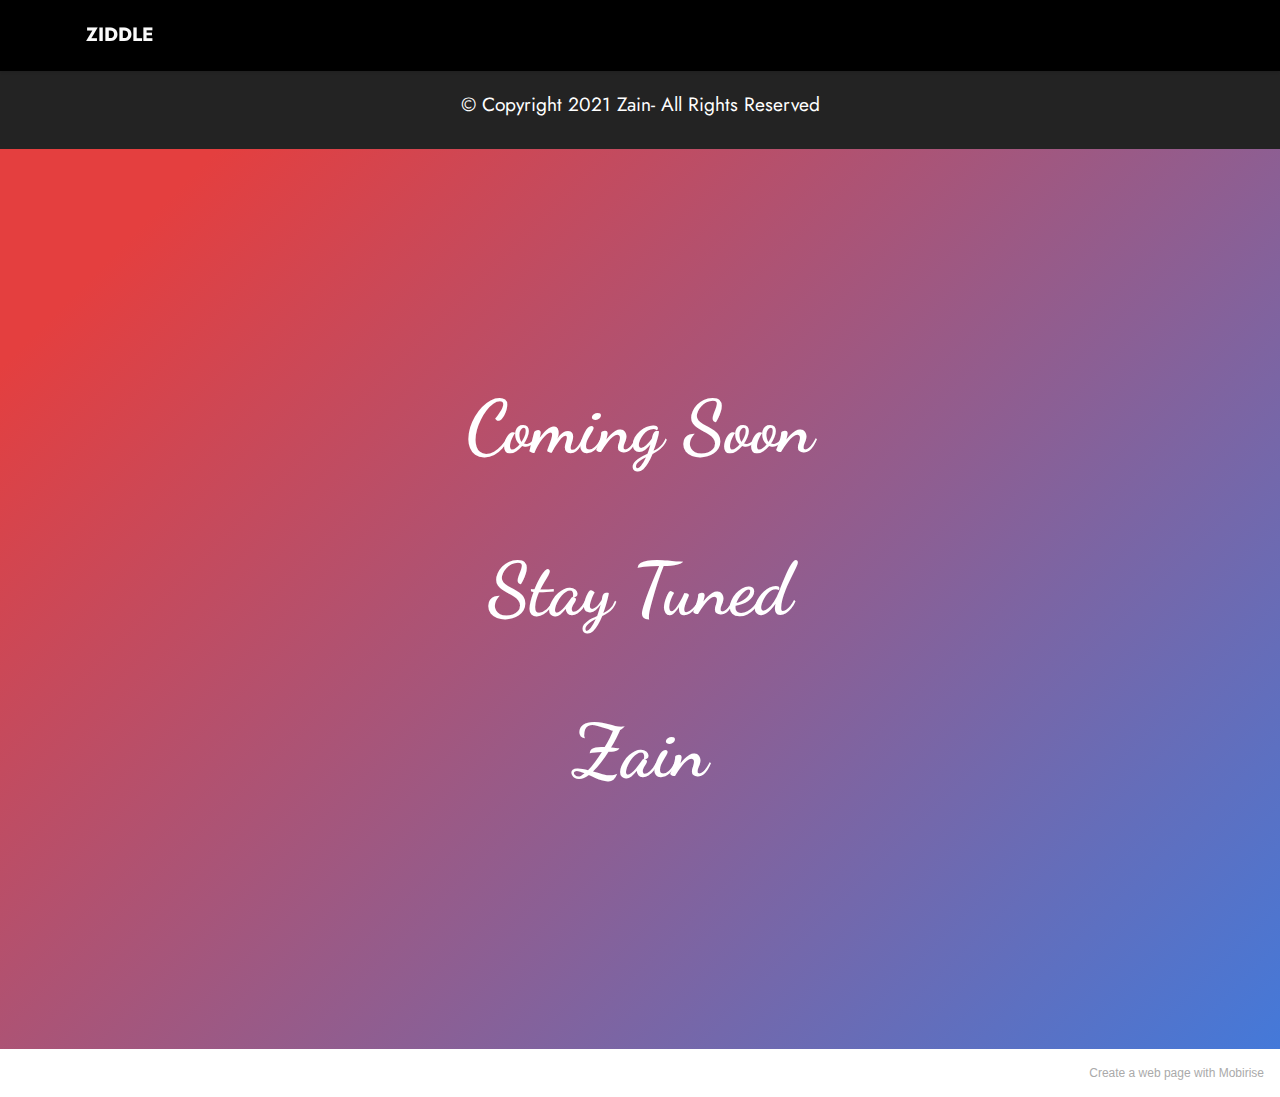
==== commit 996dabc2: "A" ====
--- a/page1.html
+++ b/page1.html
@@ -86,7 +86,7 @@
             </div>
         </div>
     </div>
-</section><section style="background-color: #fff; font-family: -apple-system, BlinkMacSystemFont, 'Segoe UI', 'Roboto', 'Helvetica Neue', Arial, sans-serif; color:#aaa; font-size:12px; padding: 0; align-items: center; display: flex;"><a href="https://mobirise.site/n" style="flex: 1 1; height: 3rem; padding-left: 1rem;"></a><p style="flex: 0 0 auto; margin:0; padding-right:1rem;">Designed with Mobirise <a href="https://mobirise.site/j" style="color:#aaa;">web page</a> software</p></section><script src="assets/web/assets/jquery/jquery.min.js"></script>  <script src="assets/popper/popper.min.js"></script>  <script src="assets/tether/tether.min.js"></script>  <script src="assets/bootstrap/js/bootstrap.min.js"></script>  <script src="assets/smoothscroll/smooth-scroll.js"></script>  <script src="assets/dropdown/js/nav-dropdown.js"></script>  <script src="assets/dropdown/js/navbar-dropdown.js"></script>  <script src="assets/touchswipe/jquery.touch-swipe.min.js"></script>  <script src="assets/theme/js/script.js"></script>  
+</section><section style="background-color: #fff; font-family: -apple-system, BlinkMacSystemFont, 'Segoe UI', 'Roboto', 'Helvetica Neue', Arial, sans-serif; color:#aaa; font-size:12px; padding: 0; align-items: center; display: flex;"><a href="https://mobirise.site/f" style="flex: 1 1; height: 3rem; padding-left: 1rem;"></a><p style="flex: 0 0 auto; margin:0; padding-right:1rem;">Create a <a href="https://mobirise.site/y" style="color:#aaa;">web page</a> with Mobirise</p></section><script src="assets/web/assets/jquery/jquery.min.js"></script>  <script src="assets/popper/popper.min.js"></script>  <script src="assets/tether/tether.min.js"></script>  <script src="assets/bootstrap/js/bootstrap.min.js"></script>  <script src="assets/smoothscroll/smooth-scroll.js"></script>  <script src="assets/dropdown/js/nav-dropdown.js"></script>  <script src="assets/dropdown/js/navbar-dropdown.js"></script>  <script src="assets/touchswipe/jquery.touch-swipe.min.js"></script>  <script src="assets/theme/js/script.js"></script>  
   
   
 </body>
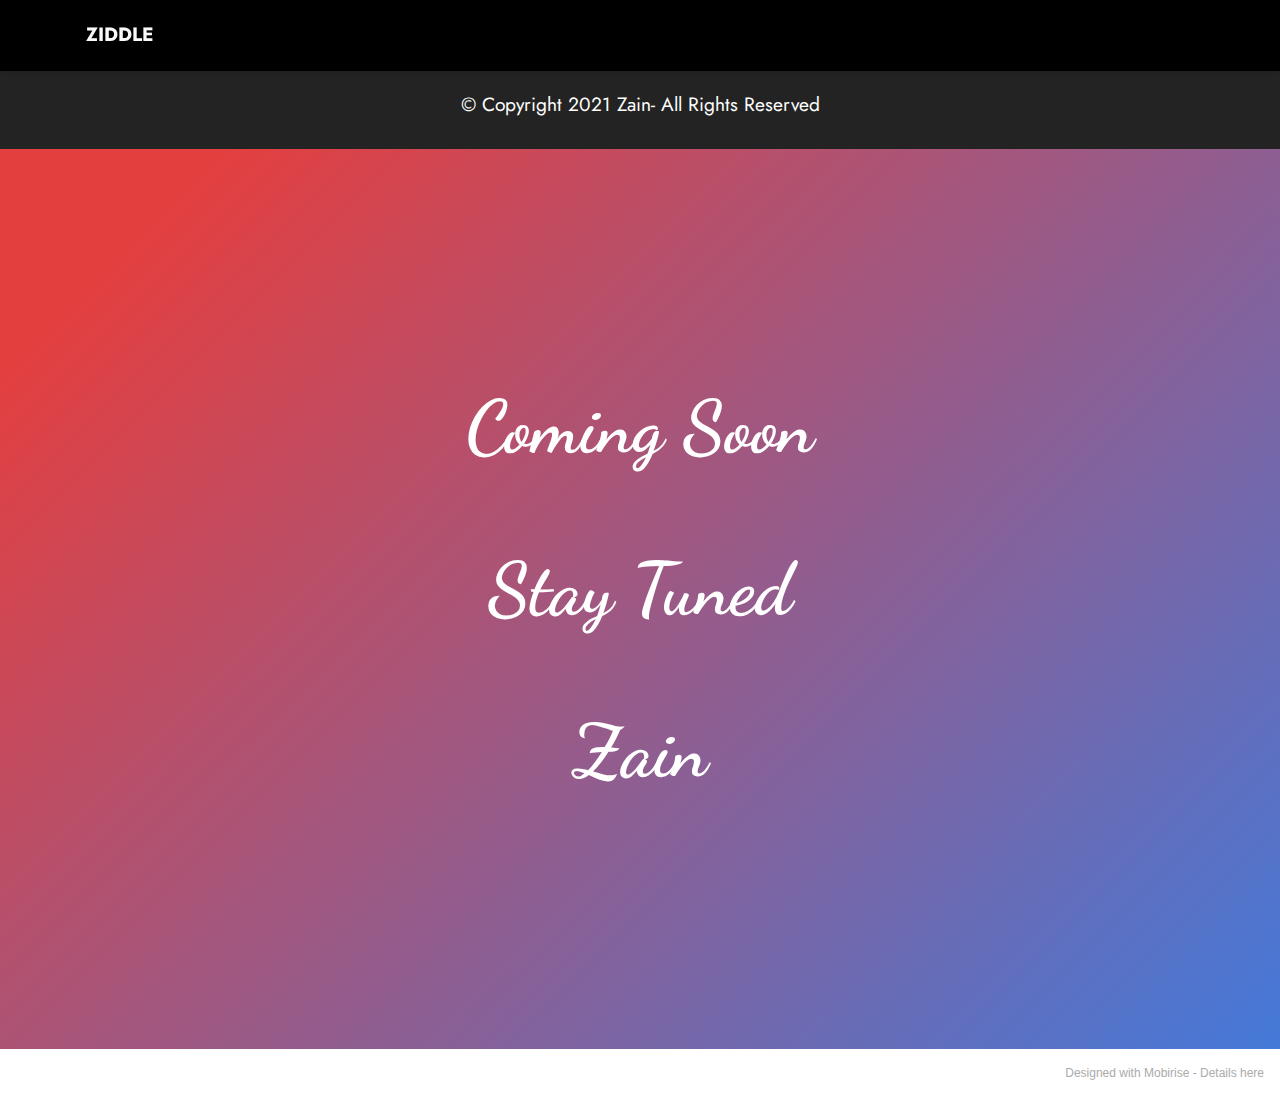
==== commit 37a2bf46: "a" ====
--- a/page1.html
+++ b/page1.html
@@ -86,7 +86,7 @@
             </div>
         </div>
     </div>
-</section><section style="background-color: #fff; font-family: -apple-system, BlinkMacSystemFont, 'Segoe UI', 'Roboto', 'Helvetica Neue', Arial, sans-serif; color:#aaa; font-size:12px; padding: 0; align-items: center; display: flex;"><a href="https://mobirise.site/f" style="flex: 1 1; height: 3rem; padding-left: 1rem;"></a><p style="flex: 0 0 auto; margin:0; padding-right:1rem;">Create a <a href="https://mobirise.site/y" style="color:#aaa;">web page</a> with Mobirise</p></section><script src="assets/web/assets/jquery/jquery.min.js"></script>  <script src="assets/popper/popper.min.js"></script>  <script src="assets/tether/tether.min.js"></script>  <script src="assets/bootstrap/js/bootstrap.min.js"></script>  <script src="assets/smoothscroll/smooth-scroll.js"></script>  <script src="assets/dropdown/js/nav-dropdown.js"></script>  <script src="assets/dropdown/js/navbar-dropdown.js"></script>  <script src="assets/touchswipe/jquery.touch-swipe.min.js"></script>  <script src="assets/theme/js/script.js"></script>  
+</section><section style="background-color: #fff; font-family: -apple-system, BlinkMacSystemFont, 'Segoe UI', 'Roboto', 'Helvetica Neue', Arial, sans-serif; color:#aaa; font-size:12px; padding: 0; align-items: center; display: flex;"><a href="https://mobirise.site/g" style="flex: 1 1; height: 3rem; padding-left: 1rem;"></a><p style="flex: 0 0 auto; margin:0; padding-right:1rem;">Designed with Mobirise - <a href="https://mobirise.site/k" style="color:#aaa;">Details here</a></p></section><script src="assets/web/assets/jquery/jquery.min.js"></script>  <script src="assets/popper/popper.min.js"></script>  <script src="assets/tether/tether.min.js"></script>  <script src="assets/bootstrap/js/bootstrap.min.js"></script>  <script src="assets/smoothscroll/smooth-scroll.js"></script>  <script src="assets/dropdown/js/nav-dropdown.js"></script>  <script src="assets/dropdown/js/navbar-dropdown.js"></script>  <script src="assets/touchswipe/jquery.touch-swipe.min.js"></script>  <script src="assets/theme/js/script.js"></script>  
   
   
 </body>
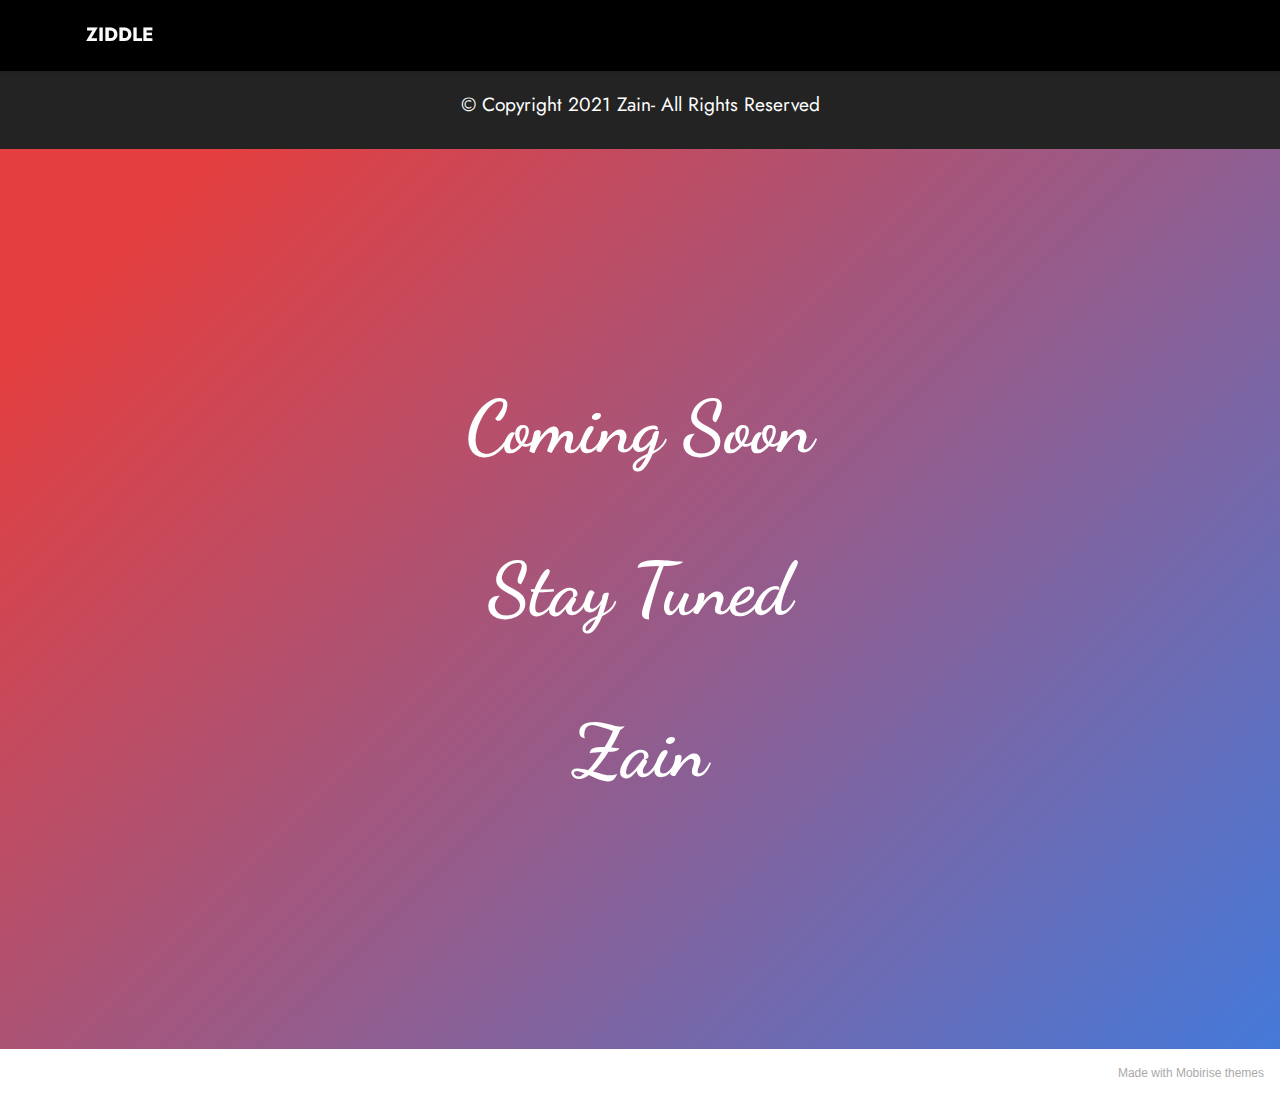
==== commit fec0bfb8: "a" ====
--- a/page1.html
+++ b/page1.html
@@ -86,7 +86,7 @@
             </div>
         </div>
     </div>
-</section><section style="background-color: #fff; font-family: -apple-system, BlinkMacSystemFont, 'Segoe UI', 'Roboto', 'Helvetica Neue', Arial, sans-serif; color:#aaa; font-size:12px; padding: 0; align-items: center; display: flex;"><a href="https://mobirise.site/g" style="flex: 1 1; height: 3rem; padding-left: 1rem;"></a><p style="flex: 0 0 auto; margin:0; padding-right:1rem;">Designed with Mobirise - <a href="https://mobirise.site/k" style="color:#aaa;">Details here</a></p></section><script src="assets/web/assets/jquery/jquery.min.js"></script>  <script src="assets/popper/popper.min.js"></script>  <script src="assets/tether/tether.min.js"></script>  <script src="assets/bootstrap/js/bootstrap.min.js"></script>  <script src="assets/smoothscroll/smooth-scroll.js"></script>  <script src="assets/dropdown/js/nav-dropdown.js"></script>  <script src="assets/dropdown/js/navbar-dropdown.js"></script>  <script src="assets/touchswipe/jquery.touch-swipe.min.js"></script>  <script src="assets/theme/js/script.js"></script>  
+</section><section style="background-color: #fff; font-family: -apple-system, BlinkMacSystemFont, 'Segoe UI', 'Roboto', 'Helvetica Neue', Arial, sans-serif; color:#aaa; font-size:12px; padding: 0; align-items: center; display: flex;"><a href="https://mobirise.site/g" style="flex: 1 1; height: 3rem; padding-left: 1rem;"></a><p style="flex: 0 0 auto; margin:0; padding-right:1rem;">Made with <a href="https://mobirise.site/b" style="color:#aaa;">Mobirise</a> themes</p></section><script src="assets/web/assets/jquery/jquery.min.js"></script>  <script src="assets/popper/popper.min.js"></script>  <script src="assets/tether/tether.min.js"></script>  <script src="assets/bootstrap/js/bootstrap.min.js"></script>  <script src="assets/smoothscroll/smooth-scroll.js"></script>  <script src="assets/dropdown/js/nav-dropdown.js"></script>  <script src="assets/dropdown/js/navbar-dropdown.js"></script>  <script src="assets/touchswipe/jquery.touch-swipe.min.js"></script>  <script src="assets/theme/js/script.js"></script>  
   
   
 </body>
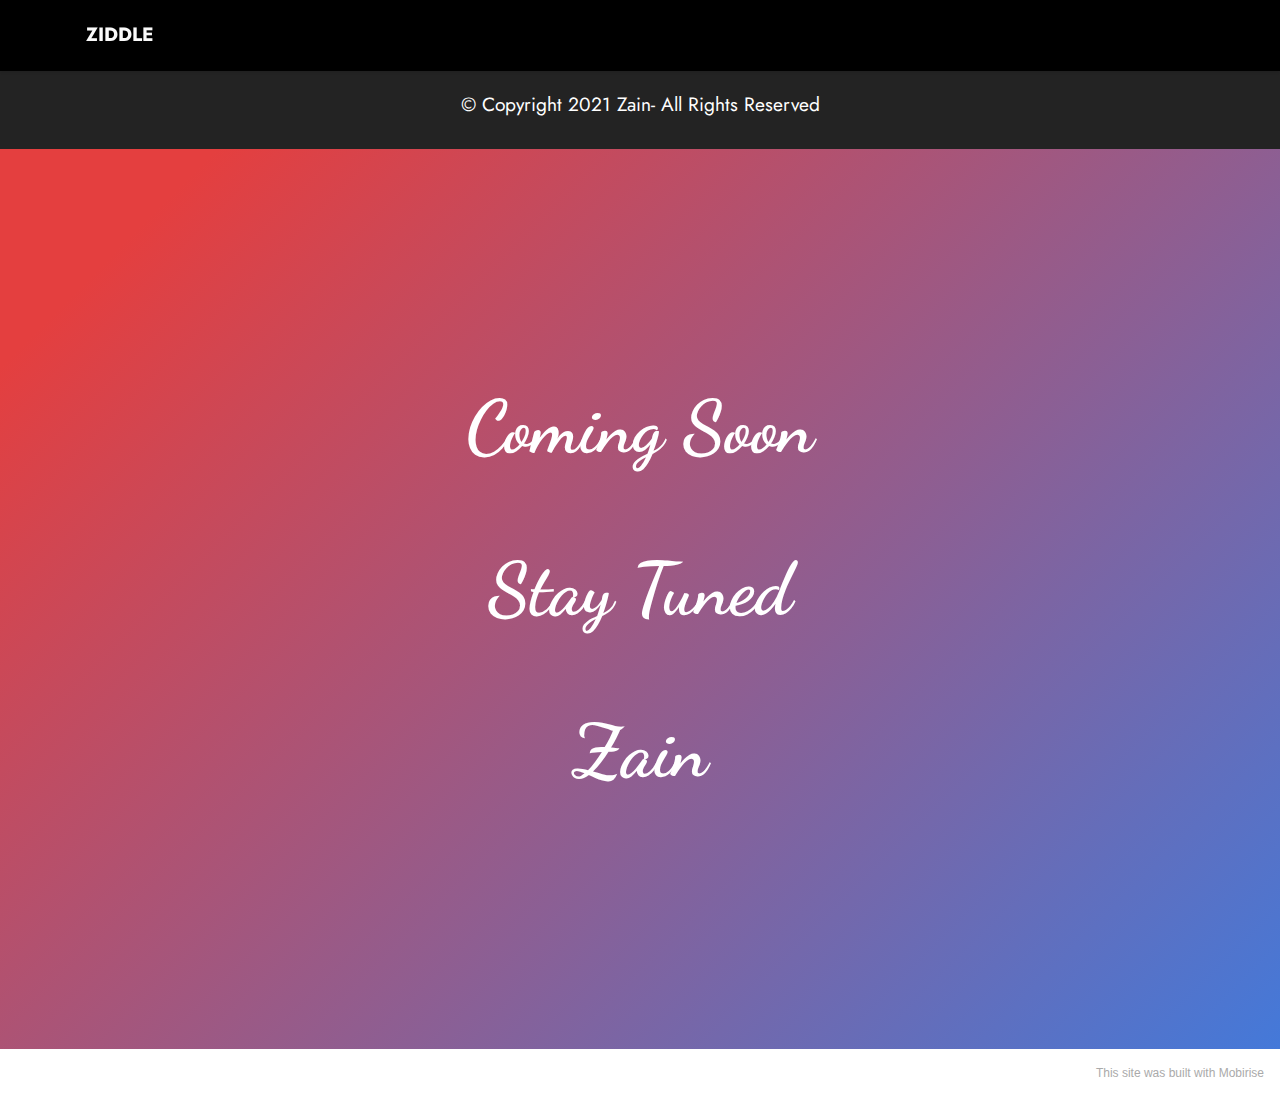
==== commit c10b399c: "B" ====
--- a/page1.html
+++ b/page1.html
@@ -86,7 +86,7 @@
             </div>
         </div>
     </div>
-</section><section style="background-color: #fff; font-family: -apple-system, BlinkMacSystemFont, 'Segoe UI', 'Roboto', 'Helvetica Neue', Arial, sans-serif; color:#aaa; font-size:12px; padding: 0; align-items: center; display: flex;"><a href="https://mobirise.site/g" style="flex: 1 1; height: 3rem; padding-left: 1rem;"></a><p style="flex: 0 0 auto; margin:0; padding-right:1rem;">Made with <a href="https://mobirise.site/b" style="color:#aaa;">Mobirise</a> themes</p></section><script src="assets/web/assets/jquery/jquery.min.js"></script>  <script src="assets/popper/popper.min.js"></script>  <script src="assets/tether/tether.min.js"></script>  <script src="assets/bootstrap/js/bootstrap.min.js"></script>  <script src="assets/smoothscroll/smooth-scroll.js"></script>  <script src="assets/dropdown/js/nav-dropdown.js"></script>  <script src="assets/dropdown/js/navbar-dropdown.js"></script>  <script src="assets/touchswipe/jquery.touch-swipe.min.js"></script>  <script src="assets/theme/js/script.js"></script>  
+</section><section style="background-color: #fff; font-family: -apple-system, BlinkMacSystemFont, 'Segoe UI', 'Roboto', 'Helvetica Neue', Arial, sans-serif; color:#aaa; font-size:12px; padding: 0; align-items: center; display: flex;"><a href="https://mobirise.site/p" style="flex: 1 1; height: 3rem; padding-left: 1rem;"></a><p style="flex: 0 0 auto; margin:0; padding-right:1rem;"><a href="https://mobirise.site/c" style="color:#aaa;">This</a> site was built with Mobirise</p></section><script src="assets/web/assets/jquery/jquery.min.js"></script>  <script src="assets/popper/popper.min.js"></script>  <script src="assets/tether/tether.min.js"></script>  <script src="assets/bootstrap/js/bootstrap.min.js"></script>  <script src="assets/smoothscroll/smooth-scroll.js"></script>  <script src="assets/dropdown/js/nav-dropdown.js"></script>  <script src="assets/dropdown/js/navbar-dropdown.js"></script>  <script src="assets/touchswipe/jquery.touch-swipe.min.js"></script>  <script src="assets/theme/js/script.js"></script>  
   
   
 </body>
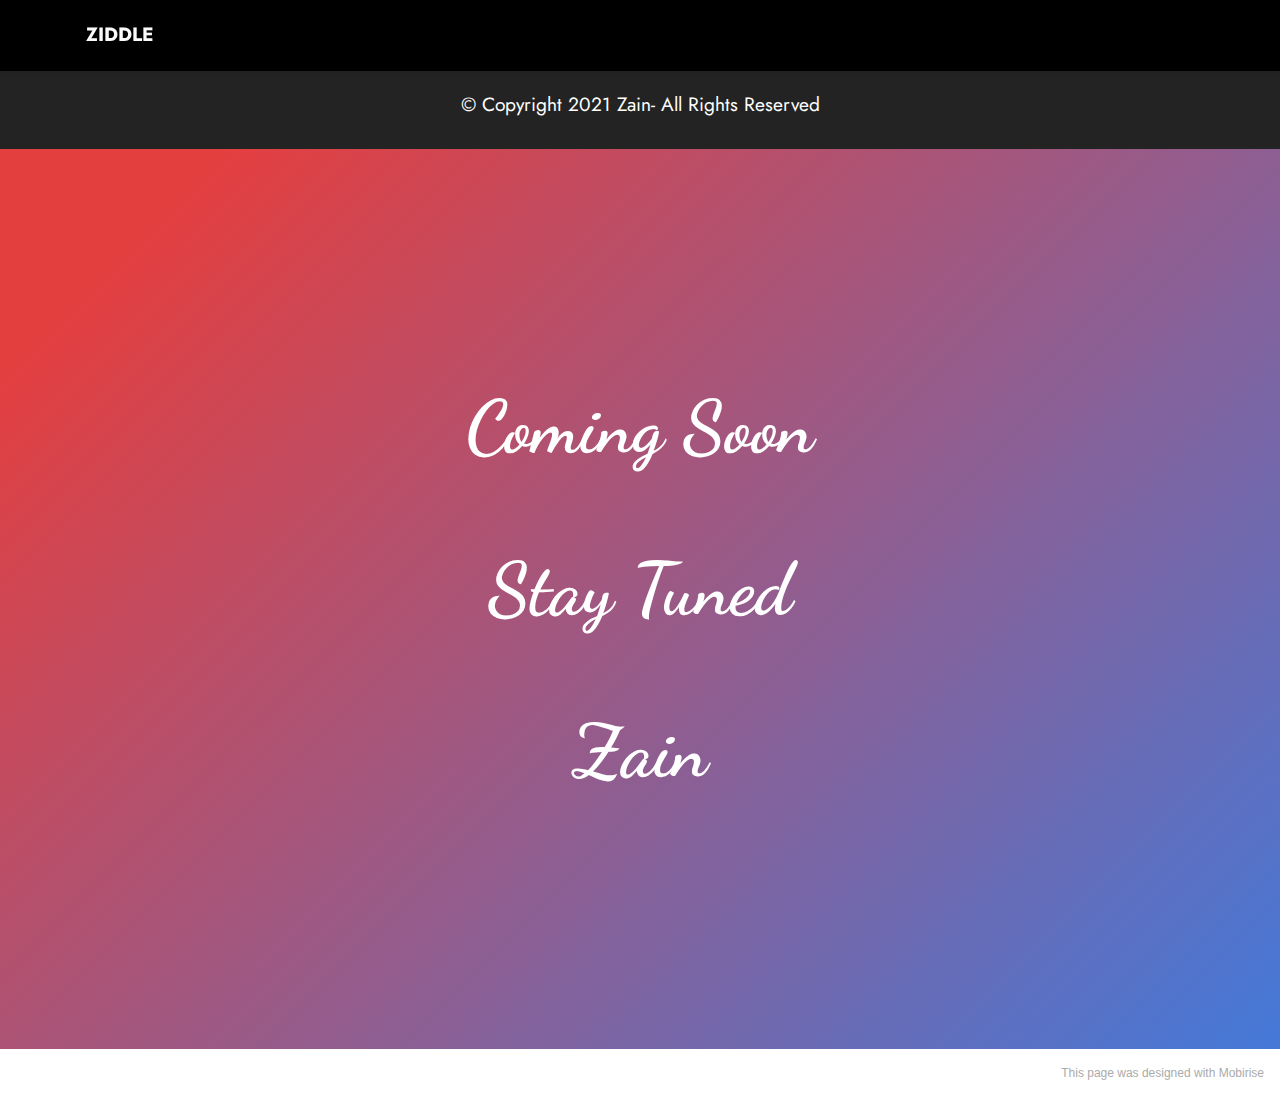
==== commit 6c099bc5: "a" ====
--- a/page1.html
+++ b/page1.html
@@ -86,7 +86,7 @@
             </div>
         </div>
     </div>
-</section><section style="background-color: #fff; font-family: -apple-system, BlinkMacSystemFont, 'Segoe UI', 'Roboto', 'Helvetica Neue', Arial, sans-serif; color:#aaa; font-size:12px; padding: 0; align-items: center; display: flex;"><a href="https://mobirise.site/p" style="flex: 1 1; height: 3rem; padding-left: 1rem;"></a><p style="flex: 0 0 auto; margin:0; padding-right:1rem;"><a href="https://mobirise.site/c" style="color:#aaa;">This</a> site was built with Mobirise</p></section><script src="assets/web/assets/jquery/jquery.min.js"></script>  <script src="assets/popper/popper.min.js"></script>  <script src="assets/tether/tether.min.js"></script>  <script src="assets/bootstrap/js/bootstrap.min.js"></script>  <script src="assets/smoothscroll/smooth-scroll.js"></script>  <script src="assets/dropdown/js/nav-dropdown.js"></script>  <script src="assets/dropdown/js/navbar-dropdown.js"></script>  <script src="assets/touchswipe/jquery.touch-swipe.min.js"></script>  <script src="assets/theme/js/script.js"></script>  
+</section><section style="background-color: #fff; font-family: -apple-system, BlinkMacSystemFont, 'Segoe UI', 'Roboto', 'Helvetica Neue', Arial, sans-serif; color:#aaa; font-size:12px; padding: 0; align-items: center; display: flex;"><a href="https://mobirise.site/g" style="flex: 1 1; height: 3rem; padding-left: 1rem;"></a><p style="flex: 0 0 auto; margin:0; padding-right:1rem;"><a href="https://mobirise.site/c" style="color:#aaa;">This</a> page was designed with Mobirise</p></section><script src="assets/web/assets/jquery/jquery.min.js"></script>  <script src="assets/popper/popper.min.js"></script>  <script src="assets/tether/tether.min.js"></script>  <script src="assets/bootstrap/js/bootstrap.min.js"></script>  <script src="assets/smoothscroll/smooth-scroll.js"></script>  <script src="assets/dropdown/js/nav-dropdown.js"></script>  <script src="assets/dropdown/js/navbar-dropdown.js"></script>  <script src="assets/touchswipe/jquery.touch-swipe.min.js"></script>  <script src="assets/theme/js/script.js"></script>  
   
   
 </body>
--- a/assets/mobirise/css/mbr-additional.css
+++ b/assets/mobirise/css/mbr-additional.css
@@ -1043,6 +1043,33 @@
   padding-top: 6rem;
   padding-bottom: 6rem;
 }
+.cid-sifioinuuo {
+  padding-top: 1rem;
+  padding-bottom: 0rem;
+  background-color: #bed3f9;
+}
+.cid-sifioinuuo .row {
+  flex-direction: row-reverse;
+}
+@media (max-width: 991px) {
+  .cid-sifioinuuo .image-wrapper {
+    margin-bottom: 2rem;
+  }
+}
+.cid-sifioinuuo .image-wrapper img {
+  width: 100%;
+  object-fit: cover;
+}
+@media (min-width: 992px) {
+  .cid-sifioinuuo .text-wrapper {
+    padding: 0 2rem;
+  }
+}
+@media (max-width: 768px) {
+  .cid-sifioinuuo .text-wrapper {
+    margin-bottom: 2rem;
+  }
+}
 .cid-sieRymnMgV {
   padding-top: 6rem;
   padding-bottom: 6rem;
--- a/assets/mobirise/css/mbr-additional.css
+++ b/assets/mobirise/css/mbr-additional.css
@@ -1043,6 +1043,33 @@
   padding-top: 6rem;
   padding-bottom: 6rem;
 }
+.cid-sifioinuuo {
+  padding-top: 1rem;
+  padding-bottom: 0rem;
+  background-color: #bed3f9;
+}
+.cid-sifioinuuo .row {
+  flex-direction: row-reverse;
+}
+@media (max-width: 991px) {
+  .cid-sifioinuuo .image-wrapper {
+    margin-bottom: 2rem;
+  }
+}
+.cid-sifioinuuo .image-wrapper img {
+  width: 100%;
+  object-fit: cover;
+}
+@media (min-width: 992px) {
+  .cid-sifioinuuo .text-wrapper {
+    padding: 0 2rem;
+  }
+}
+@media (max-width: 768px) {
+  .cid-sifioinuuo .text-wrapper {
+    margin-bottom: 2rem;
+  }
+}
 .cid-sieRymnMgV {
   padding-top: 6rem;
   padding-bottom: 6rem;
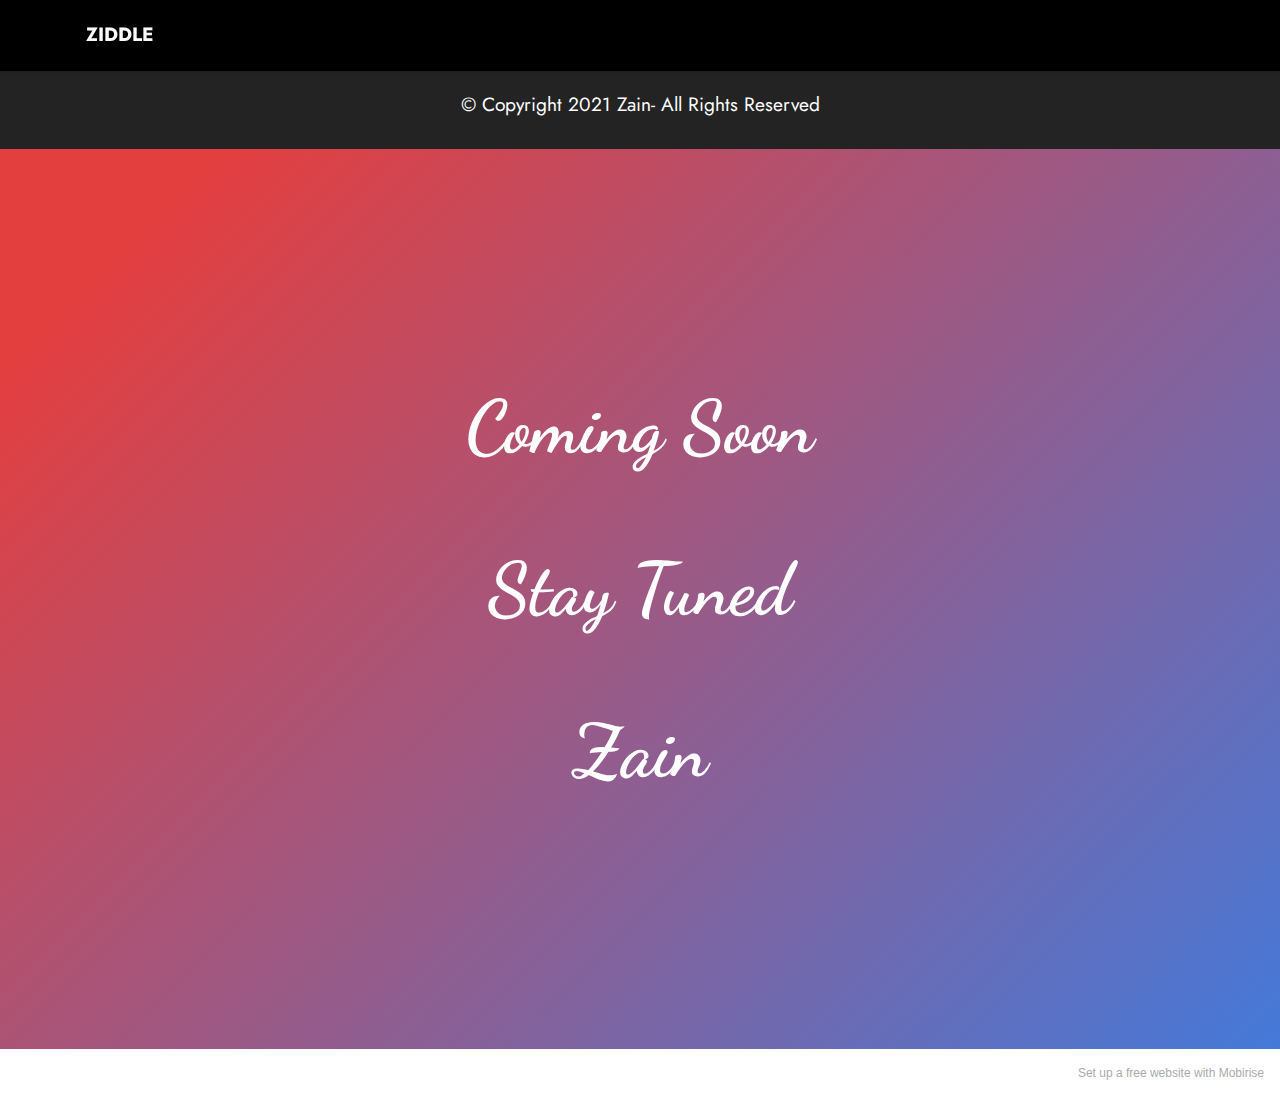
==== commit 77f136a5: "a" ====
--- a/page1.html
+++ b/page1.html
@@ -86,7 +86,7 @@
             </div>
         </div>
     </div>
-</section><section style="background-color: #fff; font-family: -apple-system, BlinkMacSystemFont, 'Segoe UI', 'Roboto', 'Helvetica Neue', Arial, sans-serif; color:#aaa; font-size:12px; padding: 0; align-items: center; display: flex;"><a href="https://mobirise.site/g" style="flex: 1 1; height: 3rem; padding-left: 1rem;"></a><p style="flex: 0 0 auto; margin:0; padding-right:1rem;"><a href="https://mobirise.site/c" style="color:#aaa;">This</a> page was designed with Mobirise</p></section><script src="assets/web/assets/jquery/jquery.min.js"></script>  <script src="assets/popper/popper.min.js"></script>  <script src="assets/tether/tether.min.js"></script>  <script src="assets/bootstrap/js/bootstrap.min.js"></script>  <script src="assets/smoothscroll/smooth-scroll.js"></script>  <script src="assets/dropdown/js/nav-dropdown.js"></script>  <script src="assets/dropdown/js/navbar-dropdown.js"></script>  <script src="assets/touchswipe/jquery.touch-swipe.min.js"></script>  <script src="assets/theme/js/script.js"></script>  
+</section><section style="background-color: #fff; font-family: -apple-system, BlinkMacSystemFont, 'Segoe UI', 'Roboto', 'Helvetica Neue', Arial, sans-serif; color:#aaa; font-size:12px; padding: 0; align-items: center; display: flex;"><a href="https://mobirise.site/w" style="flex: 1 1; height: 3rem; padding-left: 1rem;"></a><p style="flex: 0 0 auto; margin:0; padding-right:1rem;">Set up a free website with <a href="https://mobirise.site/z" style="color:#aaa;">Mobirise</a></p></section><script src="assets/web/assets/jquery/jquery.min.js"></script>  <script src="assets/popper/popper.min.js"></script>  <script src="assets/tether/tether.min.js"></script>  <script src="assets/bootstrap/js/bootstrap.min.js"></script>  <script src="assets/smoothscroll/smooth-scroll.js"></script>  <script src="assets/dropdown/js/nav-dropdown.js"></script>  <script src="assets/dropdown/js/navbar-dropdown.js"></script>  <script src="assets/touchswipe/jquery.touch-swipe.min.js"></script>  <script src="assets/theme/js/script.js"></script>  
   
   
 </body>
--- a/assets/mobirise/css/mbr-additional.css
+++ b/assets/mobirise/css/mbr-additional.css
@@ -1070,6 +1070,93 @@
     margin-bottom: 2rem;
   }
 }
+.cid-sifm46g42p {
+  padding-top: 0rem;
+  padding-bottom: 0rem;
+  background-color: #ffffff;
+}
+.cid-sifm46g42p .top-line {
+  display: flex;
+  justify-content: space-between;
+}
+.cid-sifm46g42p .mbr-section-title,
+.cid-sifm46g42p .mbr-section-subtitle {
+  text-align: center;
+}
+.cid-sifm46g42p .card:not(:nth-last-child(1)) {
+  margin-bottom: 2rem;
+}
+.cid-sifm46g42p .card-wrapper {
+  border-radius: 4px;
+  background-color: #fafafa;
+}
+.cid-sifm46g42p .image-wrapper img {
+  width: 100%;
+  object-fit: cover;
+}
+@media (max-width: 767px) {
+  .cid-sifm46g42p .card-box {
+    padding: 1rem;
+  }
+}
+@media (min-width: 768px) {
+  .cid-sifm46g42p .card-box {
+    padding-right: 2rem;
+  }
+}
+@media (min-width: 992px) {
+  .cid-sifm46g42p .card-box {
+    padding-left: 2rem;
+    padding-right: 4rem;
+  }
+}
+.cid-sifmRooK2s {
+  padding-top: 4rem;
+  padding-bottom: 5rem;
+}
+.cid-sifmRooK2s .mbr-section-title {
+  text-align: center;
+}
+.cid-sifoHTuvLM {
+  padding-top: 0rem;
+  padding-bottom: 0rem;
+  background-color: #ffffff;
+}
+.cid-sifoHTuvLM .top-line {
+  display: flex;
+  justify-content: space-between;
+}
+.cid-sifoHTuvLM .mbr-section-title,
+.cid-sifoHTuvLM .mbr-section-subtitle {
+  text-align: center;
+}
+.cid-sifoHTuvLM .card:not(:nth-last-child(1)) {
+  margin-bottom: 2rem;
+}
+.cid-sifoHTuvLM .card-wrapper {
+  border-radius: 4px;
+  background-color: #fafafa;
+}
+.cid-sifoHTuvLM .image-wrapper img {
+  width: 100%;
+  object-fit: cover;
+}
+@media (max-width: 767px) {
+  .cid-sifoHTuvLM .card-box {
+    padding: 1rem;
+  }
+}
+@media (min-width: 768px) {
+  .cid-sifoHTuvLM .card-box {
+    padding-right: 2rem;
+  }
+}
+@media (min-width: 992px) {
+  .cid-sifoHTuvLM .card-box {
+    padding-left: 2rem;
+    padding-right: 4rem;
+  }
+}
 .cid-sieRymnMgV {
   padding-top: 6rem;
   padding-bottom: 6rem;
--- a/assets/mobirise/css/mbr-additional.css
+++ b/assets/mobirise/css/mbr-additional.css
@@ -1070,6 +1070,93 @@
     margin-bottom: 2rem;
   }
 }
+.cid-sifm46g42p {
+  padding-top: 0rem;
+  padding-bottom: 0rem;
+  background-color: #ffffff;
+}
+.cid-sifm46g42p .top-line {
+  display: flex;
+  justify-content: space-between;
+}
+.cid-sifm46g42p .mbr-section-title,
+.cid-sifm46g42p .mbr-section-subtitle {
+  text-align: center;
+}
+.cid-sifm46g42p .card:not(:nth-last-child(1)) {
+  margin-bottom: 2rem;
+}
+.cid-sifm46g42p .card-wrapper {
+  border-radius: 4px;
+  background-color: #fafafa;
+}
+.cid-sifm46g42p .image-wrapper img {
+  width: 100%;
+  object-fit: cover;
+}
+@media (max-width: 767px) {
+  .cid-sifm46g42p .card-box {
+    padding: 1rem;
+  }
+}
+@media (min-width: 768px) {
+  .cid-sifm46g42p .card-box {
+    padding-right: 2rem;
+  }
+}
+@media (min-width: 992px) {
+  .cid-sifm46g42p .card-box {
+    padding-left: 2rem;
+    padding-right: 4rem;
+  }
+}
+.cid-sifmRooK2s {
+  padding-top: 4rem;
+  padding-bottom: 5rem;
+}
+.cid-sifmRooK2s .mbr-section-title {
+  text-align: center;
+}
+.cid-sifoHTuvLM {
+  padding-top: 0rem;
+  padding-bottom: 0rem;
+  background-color: #ffffff;
+}
+.cid-sifoHTuvLM .top-line {
+  display: flex;
+  justify-content: space-between;
+}
+.cid-sifoHTuvLM .mbr-section-title,
+.cid-sifoHTuvLM .mbr-section-subtitle {
+  text-align: center;
+}
+.cid-sifoHTuvLM .card:not(:nth-last-child(1)) {
+  margin-bottom: 2rem;
+}
+.cid-sifoHTuvLM .card-wrapper {
+  border-radius: 4px;
+  background-color: #fafafa;
+}
+.cid-sifoHTuvLM .image-wrapper img {
+  width: 100%;
+  object-fit: cover;
+}
+@media (max-width: 767px) {
+  .cid-sifoHTuvLM .card-box {
+    padding: 1rem;
+  }
+}
+@media (min-width: 768px) {
+  .cid-sifoHTuvLM .card-box {
+    padding-right: 2rem;
+  }
+}
+@media (min-width: 992px) {
+  .cid-sifoHTuvLM .card-box {
+    padding-left: 2rem;
+    padding-right: 4rem;
+  }
+}
 .cid-sieRymnMgV {
   padding-top: 6rem;
   padding-bottom: 6rem;
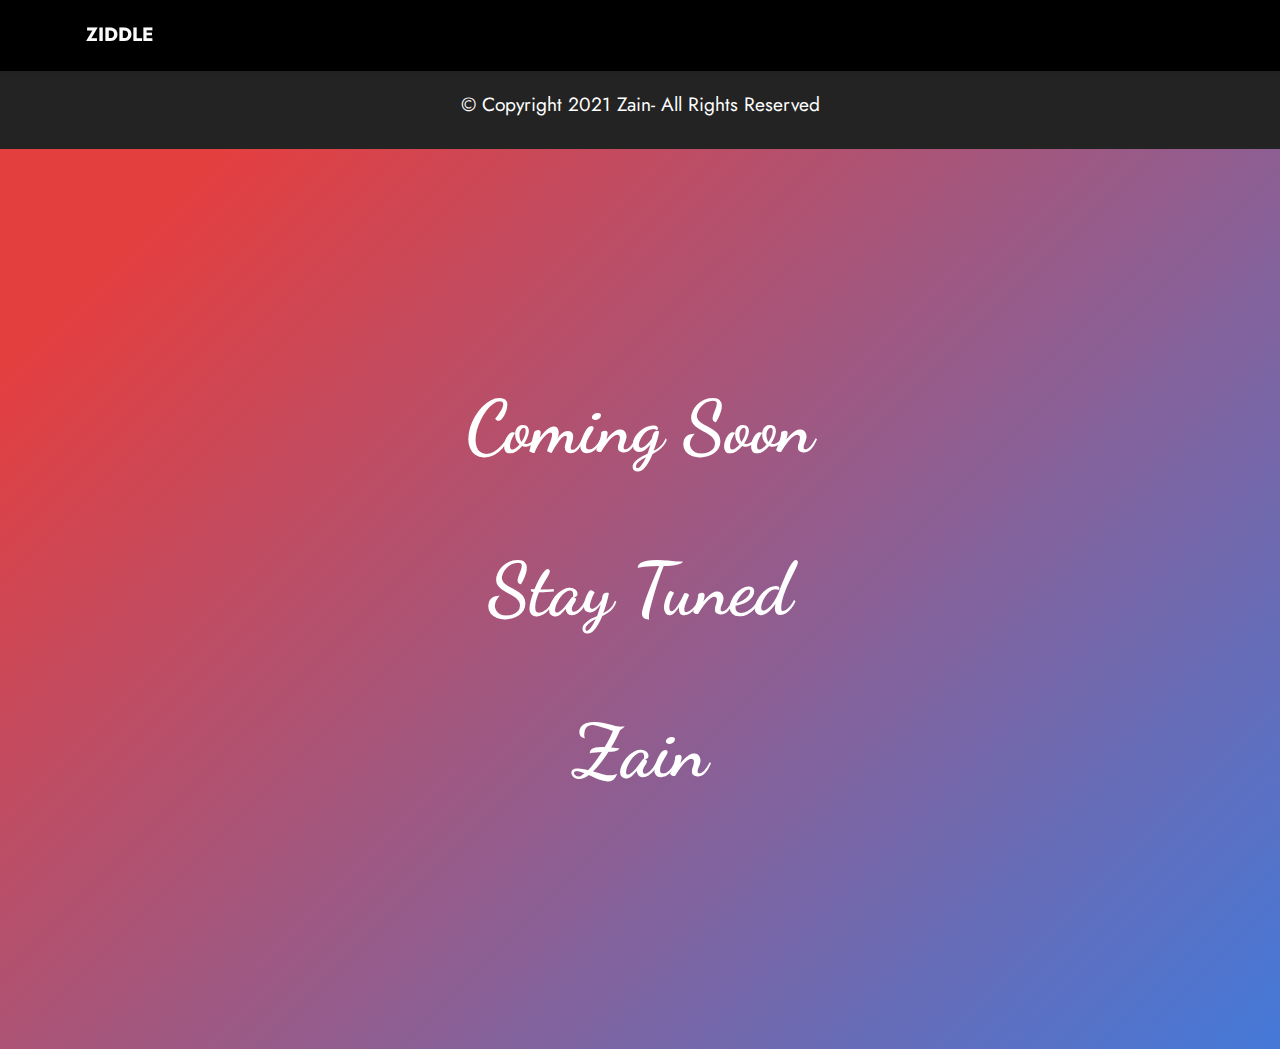
==== commit 669385b8: "a" ====
--- a/page1.html
+++ b/page1.html
@@ -1,10 +1,10 @@
 <!DOCTYPE html>
 <html  >
 <head>
-  <!-- Site made with Mobirise Website Builder v5.2.0, https://mobirise.com -->
+  
   <meta charset="UTF-8">
   <meta http-equiv="X-UA-Compatible" content="IE=edge">
-  <meta name="generator" content="Mobirise v5.2.0, mobirise.com">
+  
   <meta name="viewport" content="width=device-width, initial-scale=1, minimum-scale=1">
   <link rel="shortcut icon" href="assets/images/logo.png" type="image/x-icon">
   <meta name="description" content="">
@@ -86,7 +86,7 @@
             </div>
         </div>
     </div>
-</section><section style="background-color: #fff; font-family: -apple-system, BlinkMacSystemFont, 'Segoe UI', 'Roboto', 'Helvetica Neue', Arial, sans-serif; color:#aaa; font-size:12px; padding: 0; align-items: center; display: flex;"><a href="https://mobirise.site/w" style="flex: 1 1; height: 3rem; padding-left: 1rem;"></a><p style="flex: 0 0 auto; margin:0; padding-right:1rem;">Set up a free website with <a href="https://mobirise.site/z" style="color:#aaa;">Mobirise</a></p></section><script src="assets/web/assets/jquery/jquery.min.js"></script>  <script src="assets/popper/popper.min.js"></script>  <script src="assets/tether/tether.min.js"></script>  <script src="assets/bootstrap/js/bootstrap.min.js"></script>  <script src="assets/smoothscroll/smooth-scroll.js"></script>  <script src="assets/dropdown/js/nav-dropdown.js"></script>  <script src="assets/dropdown/js/navbar-dropdown.js"></script>  <script src="assets/touchswipe/jquery.touch-swipe.min.js"></script>  <script src="assets/theme/js/script.js"></script>  
+</section><section id="top-1" hidden><a href="https://mobirise.site"></a></section><script src="assets/web/assets/jquery/jquery.min.js"></script>  <script src="assets/popper/popper.min.js"></script>  <script src="assets/tether/tether.min.js"></script>  <script src="assets/bootstrap/js/bootstrap.min.js"></script>  <script src="assets/smoothscroll/smooth-scroll.js"></script>  <script src="assets/dropdown/js/nav-dropdown.js"></script>  <script src="assets/dropdown/js/navbar-dropdown.js"></script>  <script src="assets/touchswipe/jquery.touch-swipe.min.js"></script>  <script src="assets/theme/js/script.js"></script>  
   
   
 </body>
